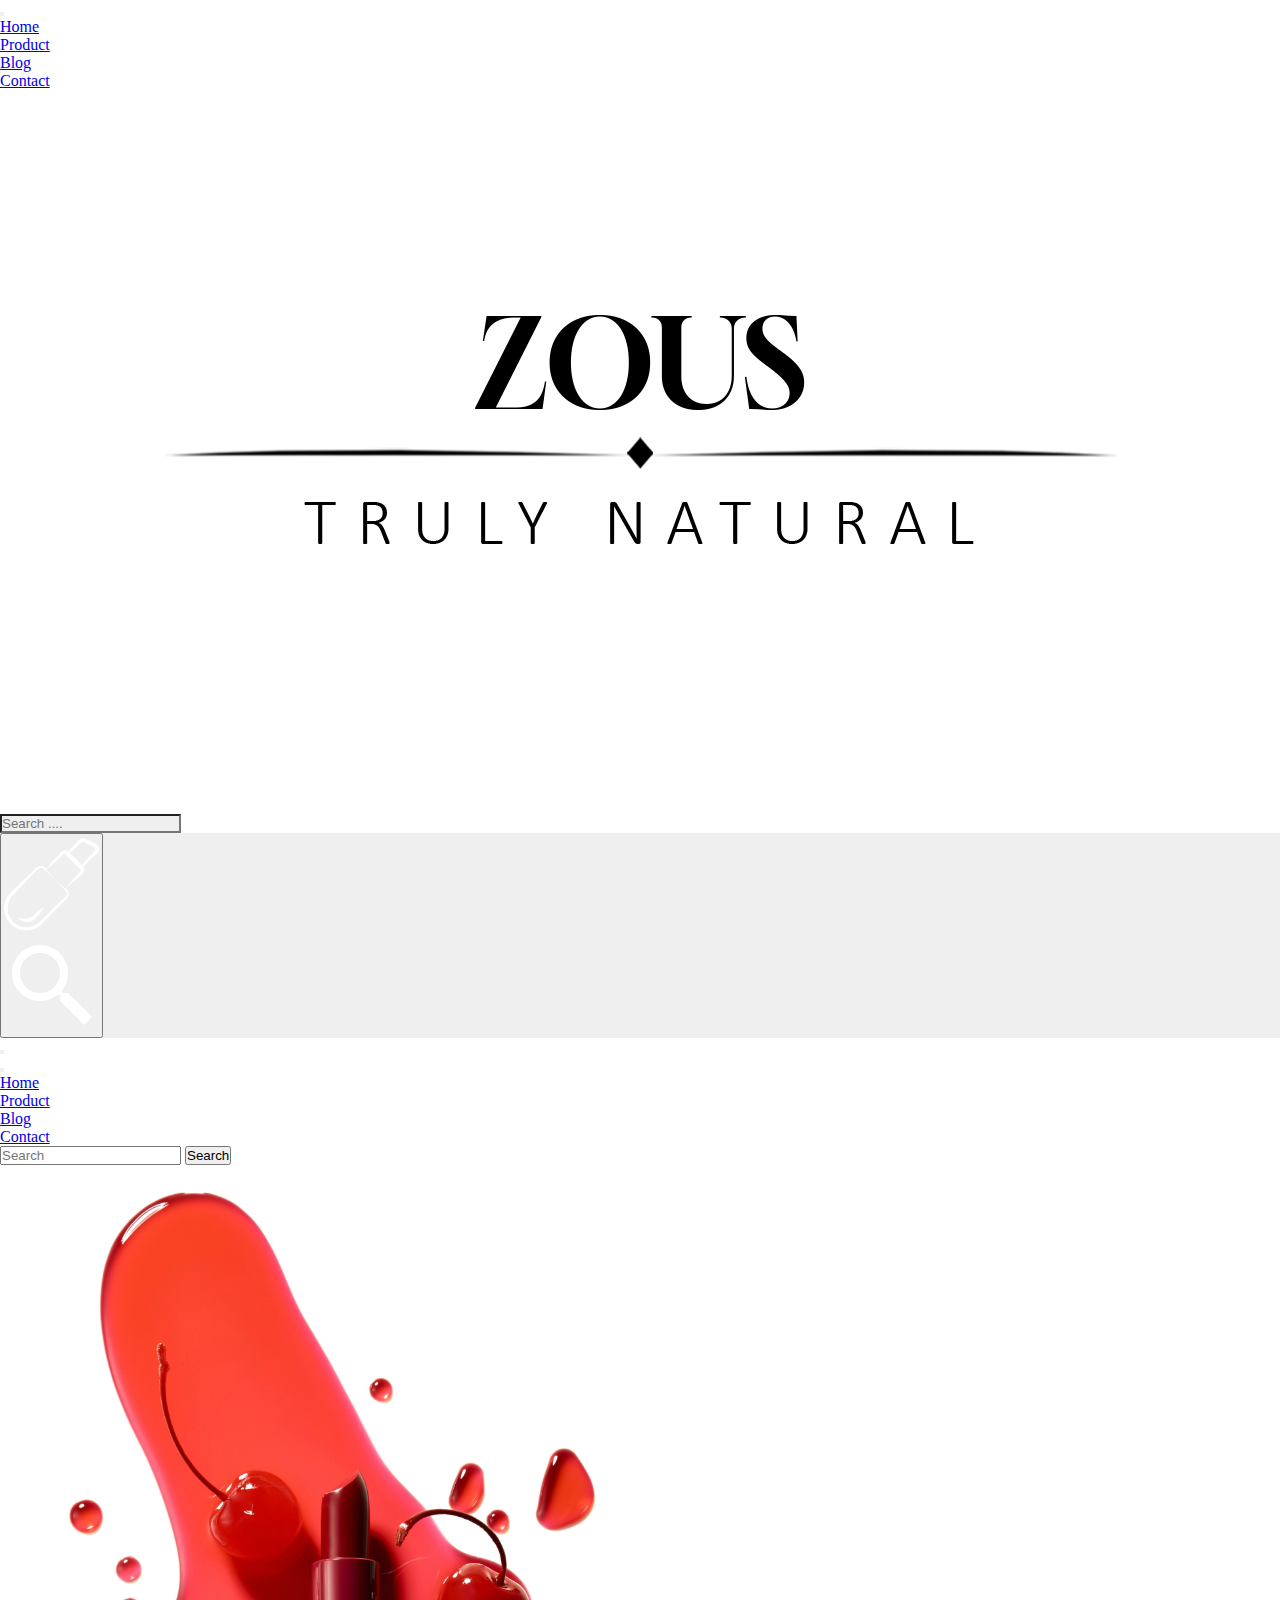
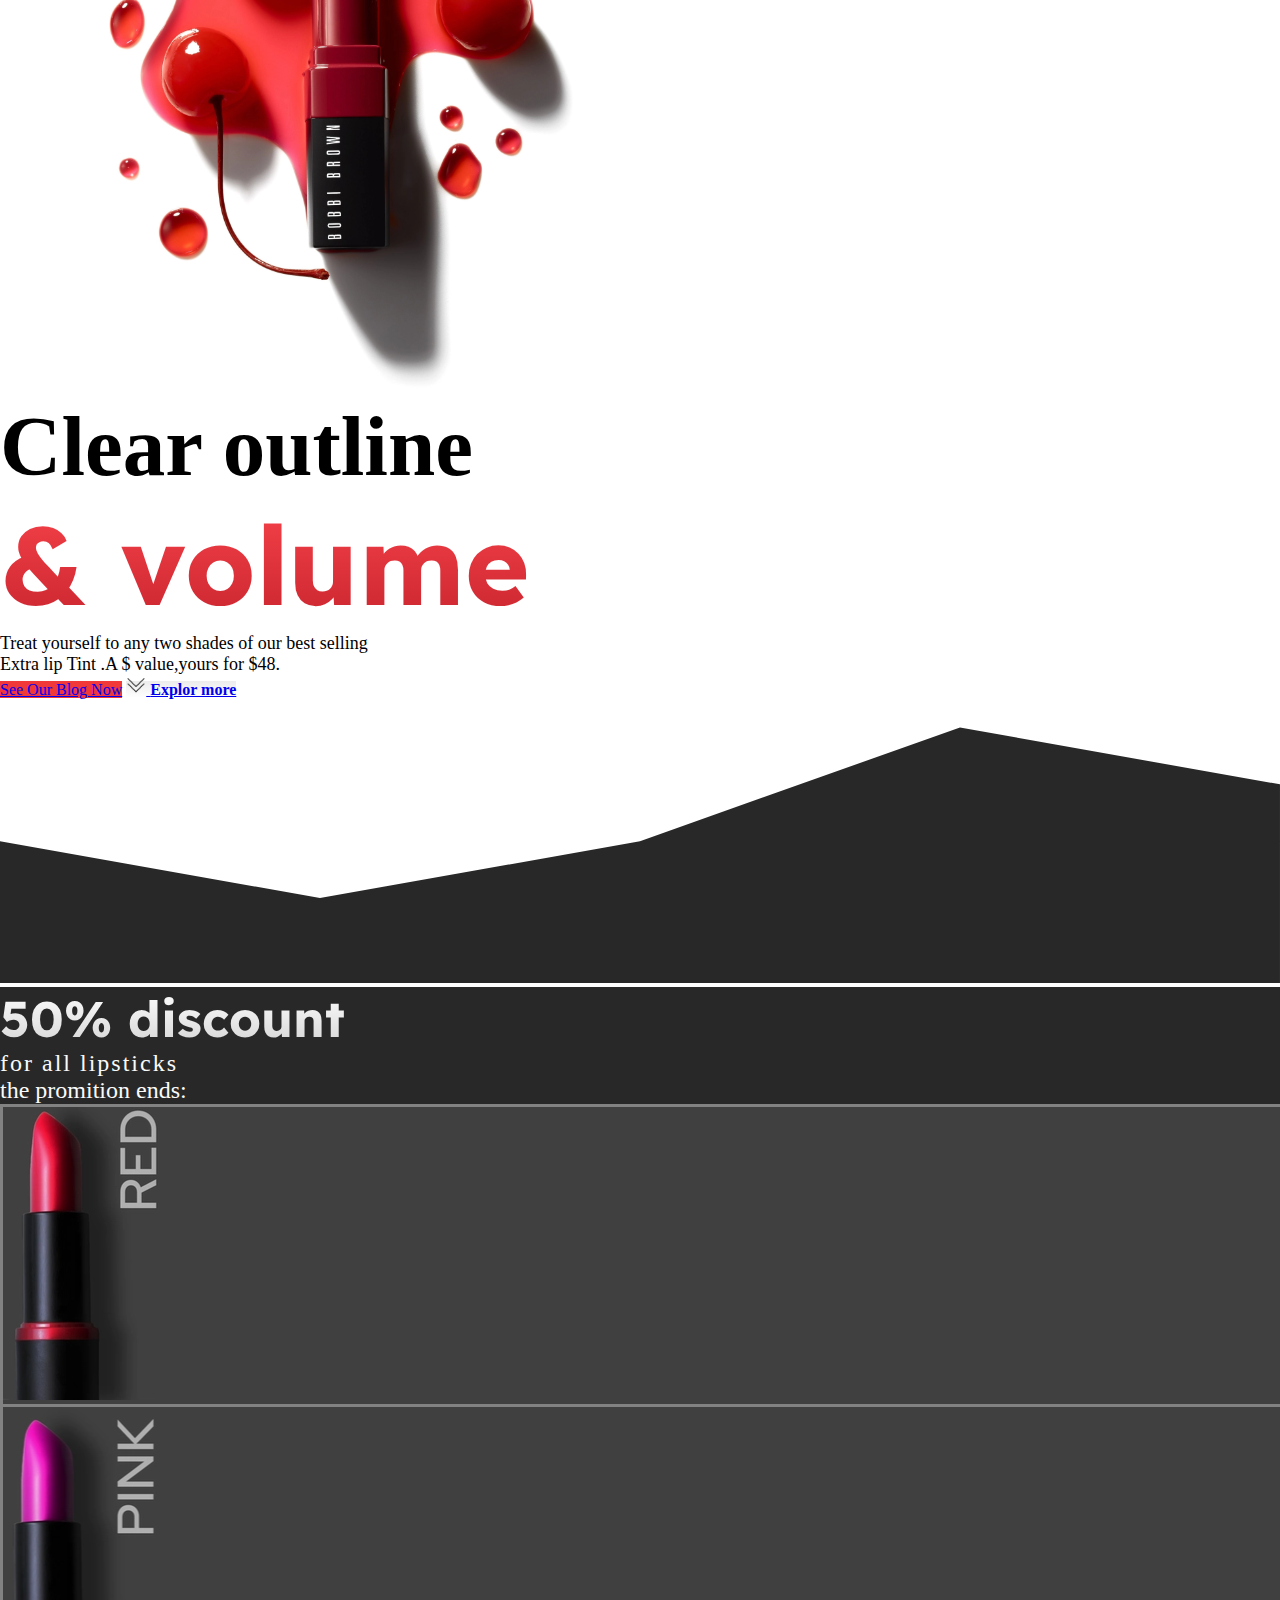
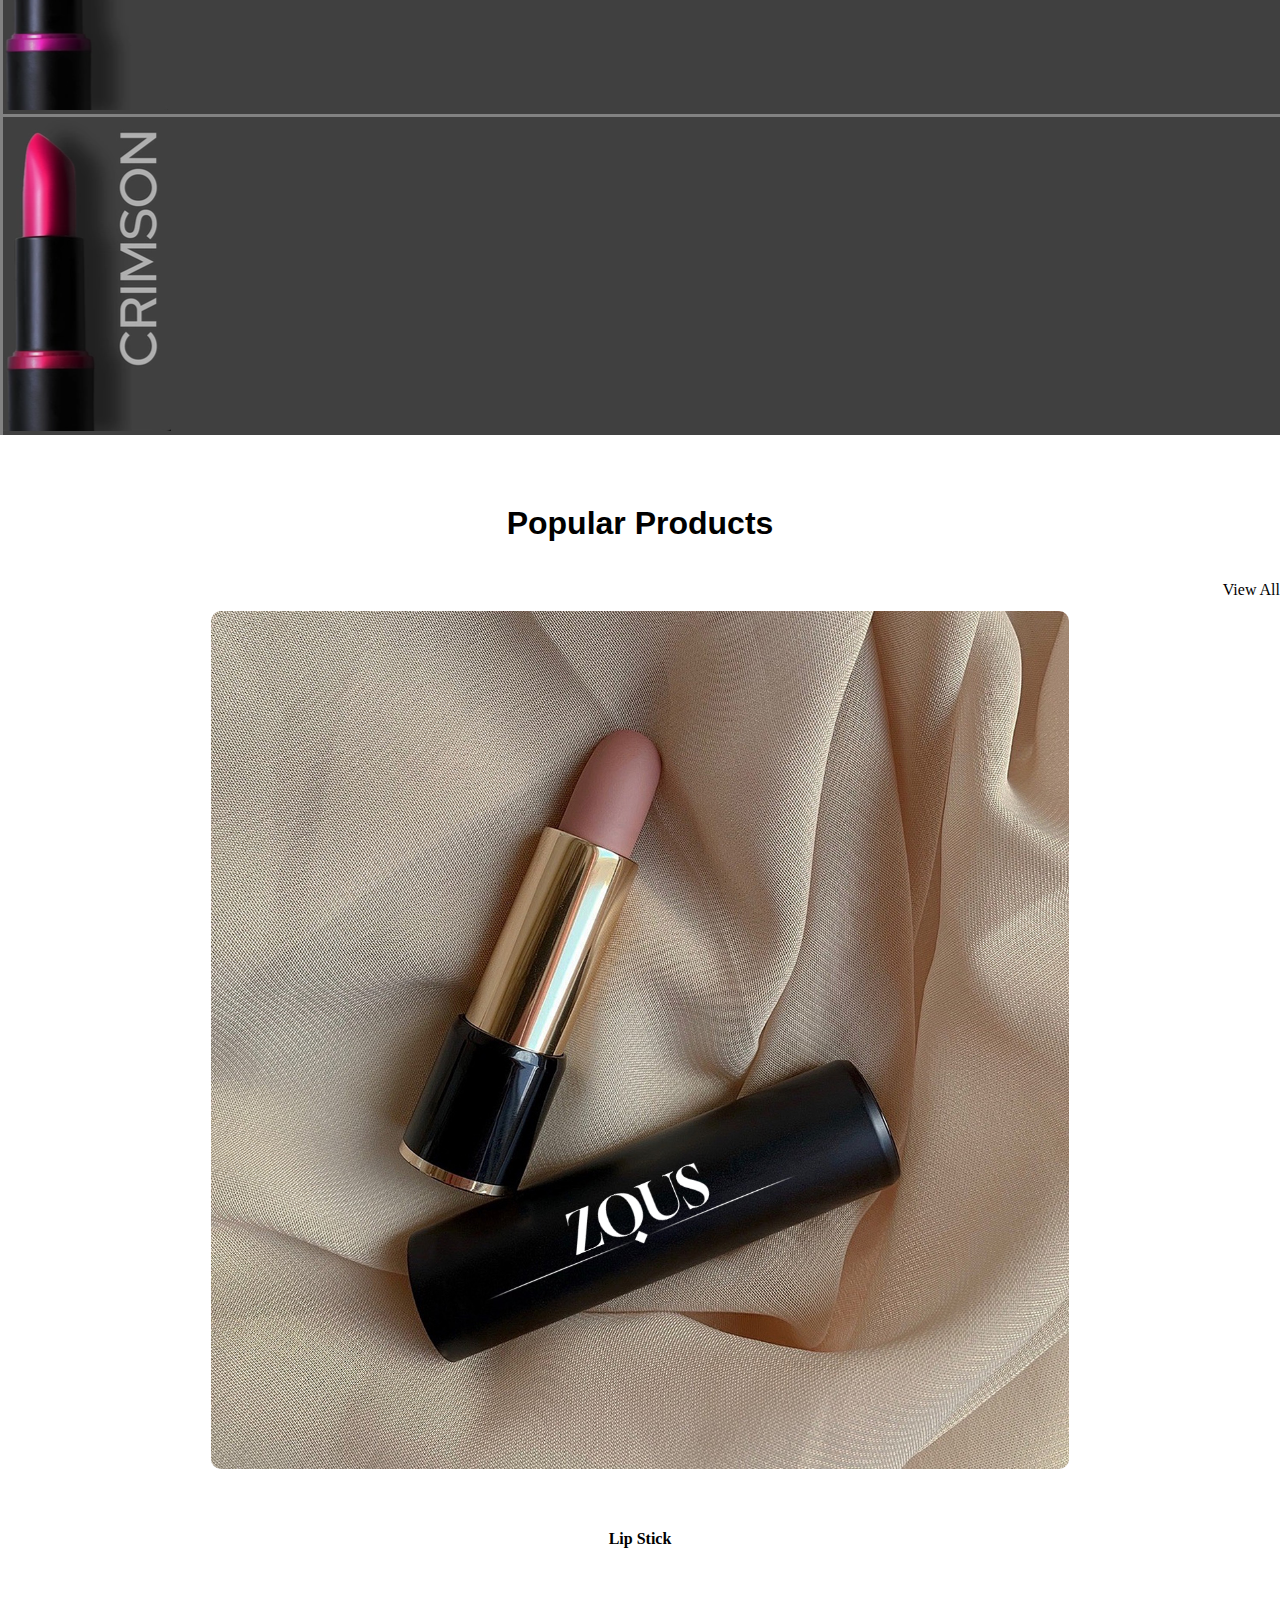
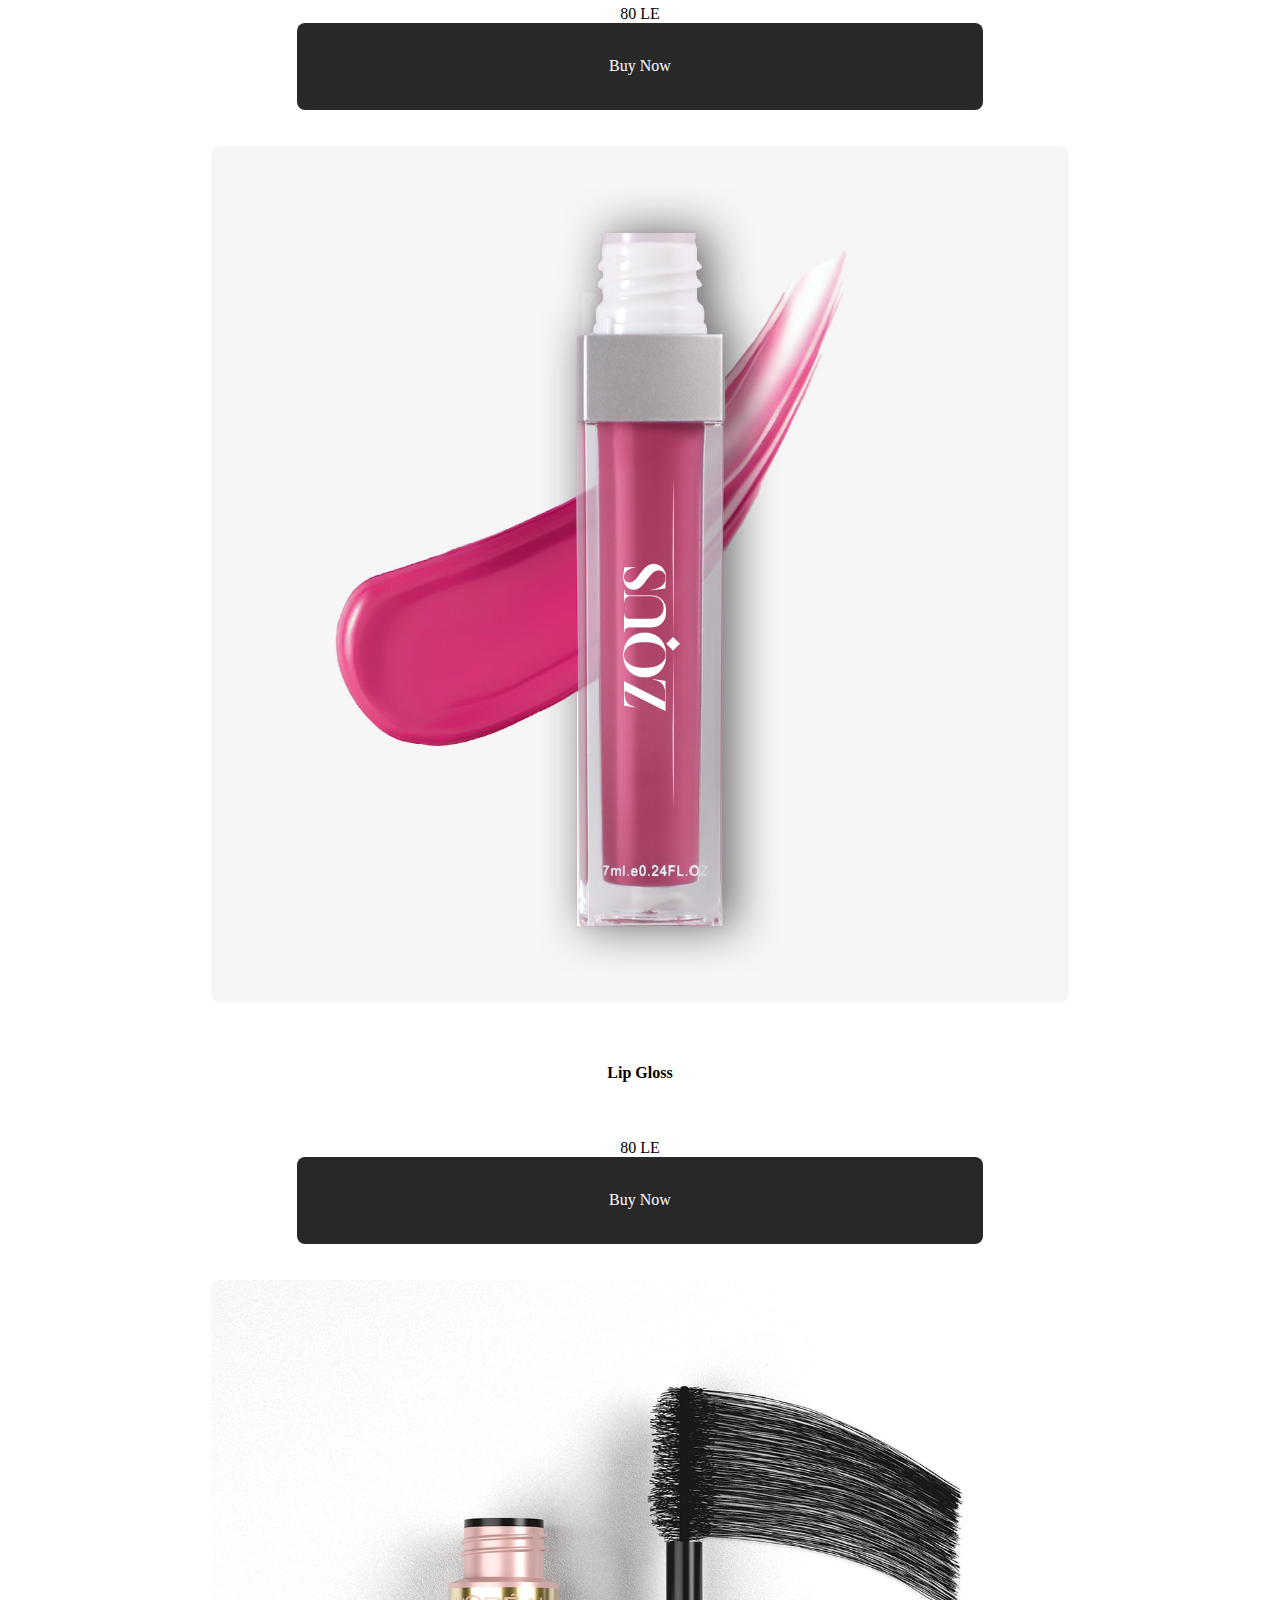
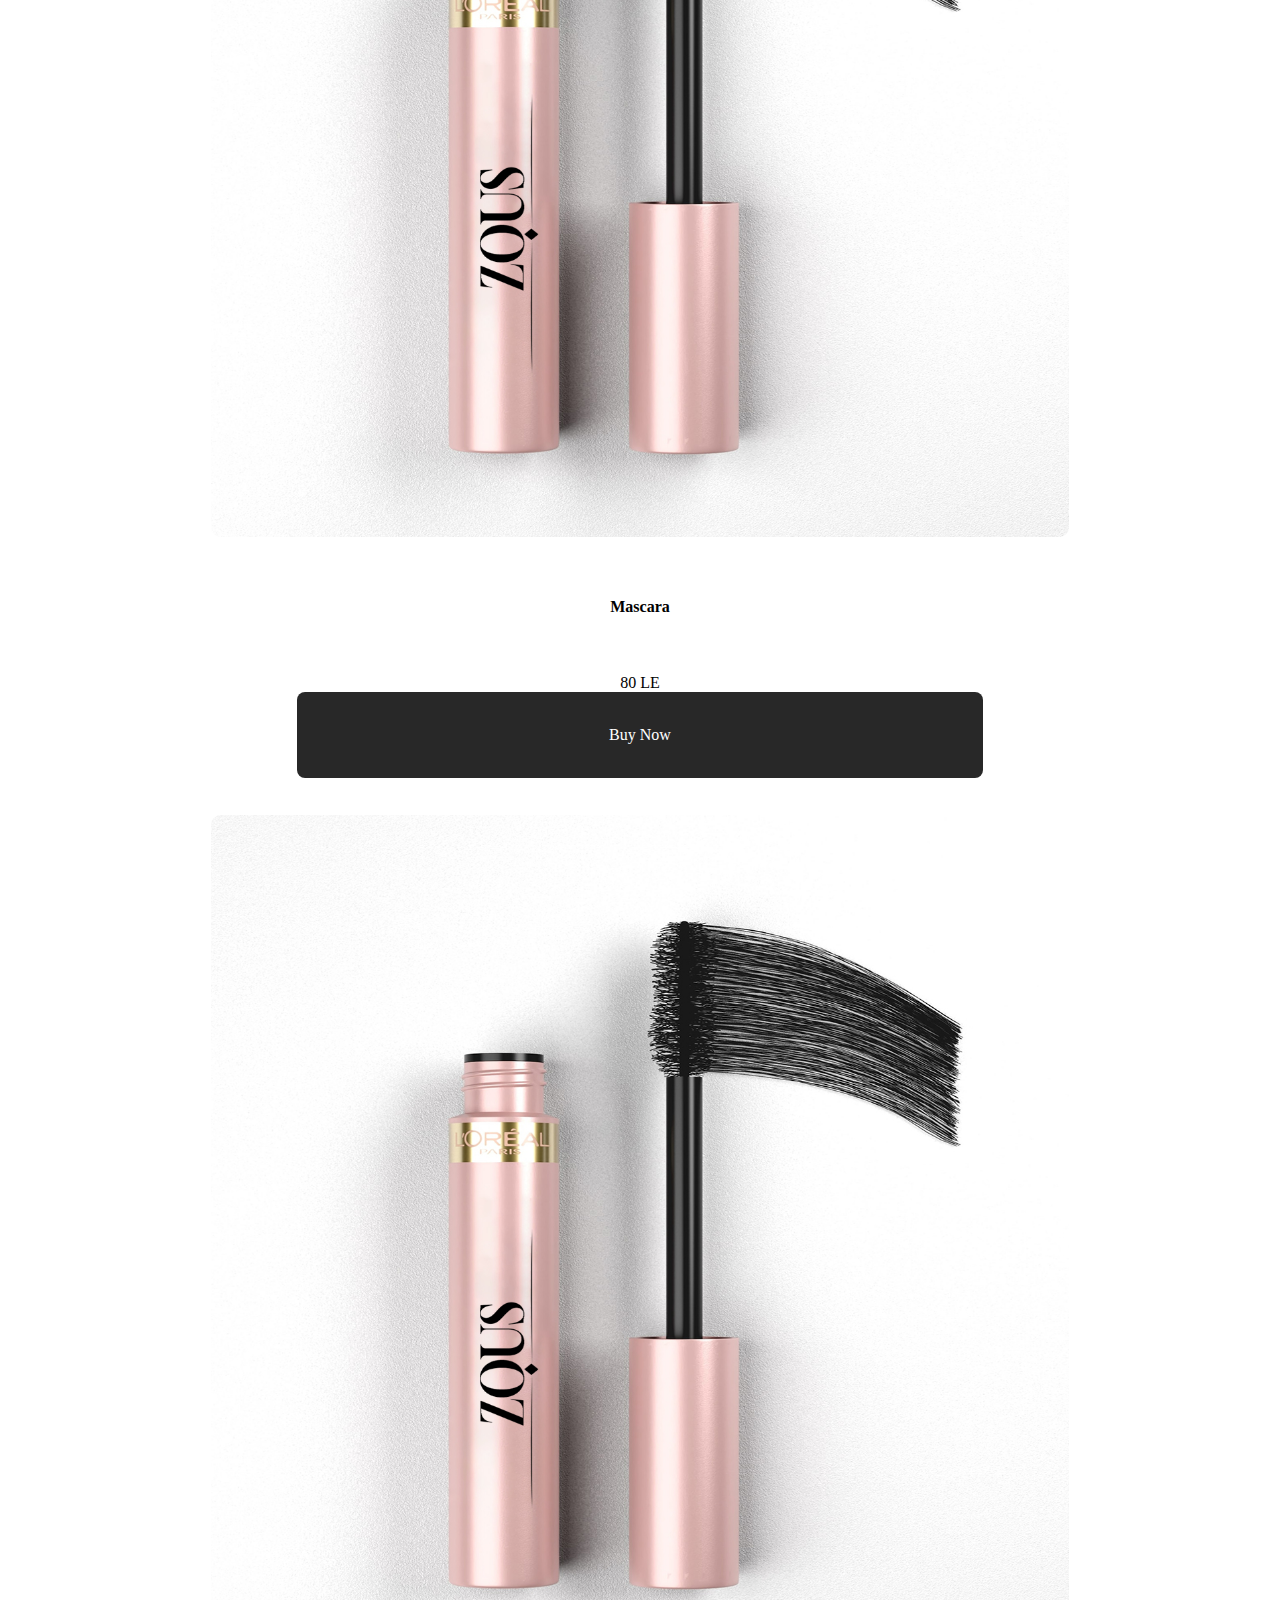
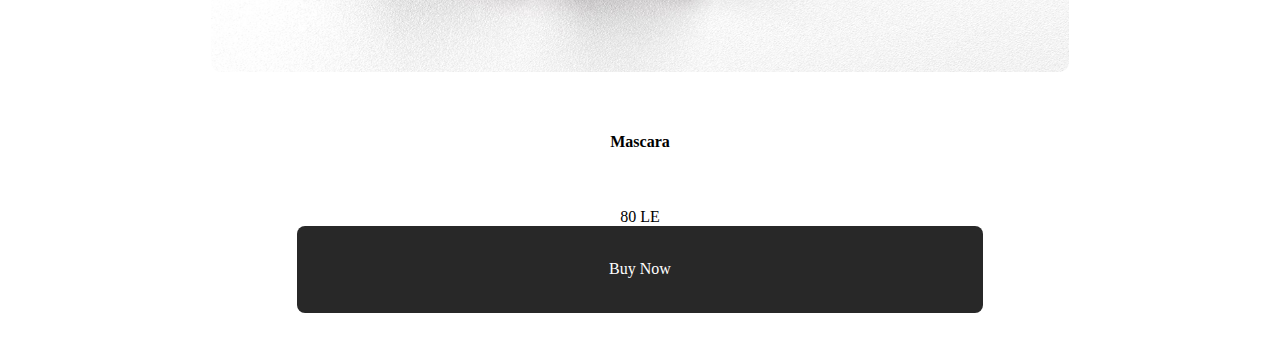
==== view/index.html @ 0c1904f7 "semi-complete-front-end" ====
<!-- =======================================================
  * Author: Michael khalaf
======================================================== -->
<!DOCTYPE html>
<html lang="en">

<head>
    <meta charset="UTF-8">
    <meta http-equiv="X-UA-Compatible" content="IE=edge">
    <meta name="viewport" content="width=device-width, initial-scale=1.0">
    <title>Doll House</title>
    <link href="https://unpkg.com/aos@2.3.1/dist/aos.css" rel="stylesheet">
    <link href="https://cdn.jsdelivr.net/npm/bootstrap@5.3.0-alpha1/dist/css/bootstrap.min.css" rel="stylesheet"
        integrity="sha384-GLhlTQ8iRABdZLl6O3oVMWSktQOp6b7In1Zl3/Jr59b6EGGoI1aFkw7cmDA6j6gD" crossorigin="anonymous">
    <style>
        @import url('https://fonts.googleapis.com/css2?family=Lexend+Deca:wght@800&display=swap');
    </style>
    <link rel="stylesheet" href="../content/css/home.css">
    <link rel="stylesheet" href="../content/css/media_q.css">
    <!-- =======================================================
        * Author: Karen & Mario
    ======================================================== -->
    <link rel="stylesheet" href="https://cdnjs.cloudflare.com/ajax/libs/font-awesome/6.4.0/css/all.min.css" integrity="sha512-iecdLmaskl7CVkqkXNQ/ZH/XLlvWZOJyj7Yy7tcenmpD1ypASozpmT/E0iPtmFIB46ZmdtAc9eNBvH0H/ZpiBw==" crossorigin="anonymous" referrerpolicy="no-referrer" />
</head>

<body>
    <!-- =============lg navbar start================== -->
    <nav class="navbar nav_con navbar-expand d-lg-flex d-none p-3 pt-2 fixed-top">
        <div class="container-fluid">
            <button class="navbar-toggler" type="button" data-bs-toggle="collapse"
                data-bs-target="#navbarSupportedContent" aria-controls="navbarSupportedContent" aria-expanded="false"
                aria-label="Toggle navigation">
                <span class="navbar-toggler-icon"></span>
            </button>
            <div class="collapse navbar-collapse justify-content-center" id="navbarSupportedContent">
                <ul class="navbar-nav col-5 fs-5 t-seconary d-flex justify-content-center mb-2 mb-lg-0">
                    <li class="nav-item m-lg-4 mt-lg-3 m-1">
                        <a class="nav-link active" aria-current="page" href="#">Home</a>
                    </li>
                    <li class="nav-item m-lg-4 mt-lg-3 m-1">
                        <a class="nav-link" aria-current="page" href="#">Product</a>
                    </li>
                    <li class="nav-item m-lg-4 mt-lg-3 m-1">
                        <a class="nav-link" aria-current="page" href="#">Blog</a>
                    </li>
                    <li class="nav-item m-lg-4 mt-lg-3 m-1">
                        <a class="nav-link" aria-current="page" href="#">Contact</a>
                    </li>
                </ul>
                <div class="col-2 d-lg-flex d-none justify-content-center">
                    <img src="../content/media/img/logo/zouslogo.png" alt="logo" class="col-8" style="width: 100%;">
                </div>
                <form class="col-lg-5 col-8" role="search">
                    <div class="d-lg-flex d-none justify-content-end">
                        <input class="ps-4 py-1 col-5 border-0 rounded-start-4 bg-gray" type="search"
                            placeholder="Search ...." aria-label="Search">
                        <div class="col-2 bg-gray rounded-end-5 me-5">
                            <button class="btn col-12 p-2 d-flex justify-content-center rounded-4 btn-dark"
                                type="submit">
                                <img src="../content/media/img/png/person.png" alt="pearson" class="col-4">
                                <div class="col_row mx-2 py-3 bg-light col-2"></div>
                                <img src="../content/media/img/png/search.png" alt="search" class="col-4">
                            </button>
                        </div>
                    </div>
                </form>
            </div>
        </div>
    </nav>
    <!--! =============lg navbar end=================== -->
    <!-- =============sm navbar start================== -->
    <nav class="navbar bg-#fff d-lg-none d-flex sticky-top">
        <div class="container-fluid">
            <button class="navbar-toggler" type="button" data-bs-toggle="offcanvas" data-bs-target="#offcanvasNavbar"
                aria-controls="offcanvasNavbar">
                <span class="navbar-toggler-icon"></span>
            </button>
            <div class="offcanvas offcanvas-end" tabindex="-1" id="offcanvasNavbar"
                aria-labelledby="offcanvasNavbarLabel">
                <div class="offcanvas-header">
                    <button type="button" class="btn-close" data-bs-dismiss="offcanvas" aria-label="Close"></button>
                </div>
                <div class="offcanvas-body">
                    <ul class="navbar-nav justify-content-end flex-grow-1 pe-3">
                        <li class="nav-item">
                            <a class="nav-link active" aria-current="page" href="#">Home</a>
                        </li>
                        <li class="nav-item">
                            <a class="nav-link" aria-current="page" href="#">Product</a>
                        </li>
                        <li class="nav-item">
                            <a class="nav-link" aria-current="page" href="#">Blog</a>
                        </li>
                        <li class="nav-item">
                            <a class="nav-link" aria-current="page" href="#">Contact</a>
                        </li>
                    </ul>
                    <form class="d-flex mt-3" role="search">
                        <input class="form-control me-2" type="search" placeholder="Search" aria-label="Search">
                        <button class="btn btn-outline-success" type="submit">Search</button>
                    </form>
                </div>
            </div>
        </div>
    </nav>
    <!--! =============sm navbar end=================== -->
    <!-- =============header start================== -->
    <div class="for_nav"></div>
    <header class="container-fluid p-0">
        <div class="row">
            <div class="col-md-6 col-12 d-flex justify-content-center">
                <img src="../content/media/img/png/header_lipstick.png" alt="lipstick"
                    class="header_lipstick ms-md-5 ms-0 col-md-10 col-7">
            </div>
            <div class="col-md-6 col-12 d-flex flex-column justify-content-center header_text">
                <h1 class="h1_header ms-md-5 ms-0 mb-0">Clear outline</h1>
                <h1 class="h1_span ms-md-5 ms-0">& volume</h1>
                <p class="ms-md-5 ms-0 my-3">Treat yourself to any two shades of our best selling<br> Extra lip Tint .A
                    $ value,yours for $48.</p>
                <div class="ms-md-5 mt-5 ms-0">
                    <a class="btn btn-dark border-0 col-4 rounded-4 btn_1 p-4 text-light" type="button" href="#">See
                        Our Blog
                        Now</a>
                    <a class="btn btn-light border-0 col-4 ms-4 rounded-4 btn_2 p-4" type="button" href="#products">
                        <img src="../content/media/img/png/down_arrow.png" alt="down_arrow" width="20px" class="me-3">
                        <span>Explor more</span>
                    </a>
                </div>
            </div>
        </div>
        <div class="container-fliud">
            <svg xmlns="http://www.w3.org/2000/svg" viewBox="0 0 1440 320">
                <path fill="#282828" fill-opacity="1"
                    d="M0,160L360,224L720,160L1080,32L1440,96L1440,320L1080,320L720,320L360,320L0,320Z"></path>
            </svg>
            <div class="row px-5 pb-5 lipstick-div">
                <div class="col-xl-4 py-4 col-12">
                    <div class="ms-md-5 ms-0">
                        <h1 class="h3_span ">50% discount</h1>
                        <p class="p1_lipstick mb-5">for all lipsticks</p>
                        <p class="p2_lipstick">the promition ends:</p>
                        <div class="h3_span row" id="countdown">
                        </div>
                    </div>
                </div>
                <div class="col-xl-8 col-12 row justify-content-around">
                    <div
                        class="col-md-3 col-10 m-1 rounded-5 lip_card p-xxl-5 p-xl-3 p-md-5 pb-xxl-0 p-5 pb-0 pt-3 d-flex flex-column justify-content-end">
                        <img src="../content/media/img/png/lipstick1.png" alt="lipstick1">
                    </div>
                    <div
                        class="col-md-3 col-10 m-1 rounded-5 lip_card p-xxl-5 p-xl-3 p-md-5 pb-xxl-0 p-5 pb-0 pt-3 d-flex flex-column justify-content-end">
                        <img src="../content/media/img/png/lipstick2.png" alt="lipstick2">
                    </div>
                    <div
                        class="col-md-3 col-10 m-1 rounded-5 lip_card p-xxl-5 p-xl-3 p-md-5 pb-xxl-0 p-5 pb-0 pt-3 d-flex flex-column justify-content-end">
                        <img src="../content/media/img/png/lipstick3.png" alt="lipstick3">
                    </div>
                </div>
            </div>
        </div>
    </header>
    <!--! =============header end=================== -->
    <!-- =======================================================
        * Author: Karen & Mario
    ======================================================== -->
    <!-- =============product section start================== -->
    <section id="products">
        <div class="container-fluid">
            <div class="section-header">Popular Products</div>
            <div class="view-all">
                <a href="allproducts.html">View All <i class="fa-solid fa-arrow-right"></i></a>
            </div>
            <div class="popular-products">
                <div class="row">
                    <div class="product-card col">
                        <div class="card-img">
                            <img src="../content/media/img/png/pexels-solodsha-7664873.jpg" alt="...">
                        </div>
                        <div class="card-content">
                            <h5 class="card-name">Lip Stick</h5>
                            <p class="card-price">80 LE</p>
                            <a href="#" class="card-btn">Buy Now</a>
                        </div>
                    </div>
                    <div class="product-card col">
                        <div class="card-img">
                            <img src="../content/media/img/png/pexels-lipglooszous.jpg" alt="...">
                        </div>
                        <div class="card-content">
                            <h5 class="card-name">Lip Gloss</h5>
                            <p class="card-price">80 LE</p>
                            <a href="#" class="card-btn">Buy Now</a>
                        </div>
                    </div>
                    <div class="product-card col">
                        <div class="card-img">
                            <img src="../content/media/img/png/mascara.jpg" alt="...">
                        </div>
                        <div class="card-content">
                            <h5 class="card-name">Mascara</h5>
                            <p class="card-price">80 LE</p>
                            <a href="#" class="card-btn">Buy Now</a>
                        </div>
                    </div>
                    <div class="product-card col">
                        <div class="card-img">
                            <img src="../content/media/img/png/mascara.jpg" alt="...">
                        </div>
                        <div class="card-content">
                            <h5 class="card-name">Mascara</h5>
                            <p class="card-price">80 LE</p>
                            <a href="#" class="card-btn">Buy Now</a>
                        </div>
                    </div>
                </div>
            </div>
        </div>
    </section>
    <!-- =============product section end================== -->    
    <script src="https://cdn.jsdelivr.net/npm/bootstrap@5.3.0-alpha1/dist/js/bootstrap.bundle.min.js"
        integrity="sha384-w76AqPfDkMBDXo30jS1Sgez6pr3x5MlQ1ZAGC+nuZB+EYdgRZgiwxhTBTkF7CXvN"
        crossorigin="anonymous"></script>
    <script src="https://unpkg.com/aos@2.3.1/dist/aos.js"></script>
    <script src="https://code.jquery.com/jquery-3.6.3.js"
        integrity="sha256-nQLuAZGRRcILA+6dMBOvcRh5Pe310sBpanc6+QBmyVM=" crossorigin="anonymous"></script>
    <script src="../content/js/home.js"></script>
</body>

</html>
---- content/css/home.css ----
/* ==================general=============== */
* {
    margin: 0;
    padding: 0;
}

body {
    background-color: #fff;
}

.bg-gray {
    background-color: #efefef;
}

/*! =================general=============== */

/* ==================navbar================ */
.col_row {
    background-color: #fff;
    width: 1px;
    height: 100%;
}

@keyframes nav_animation {
    from {
        background-color: transparent;
    }

    to {
        background-color: #ffffffbe;
    }
}

.solid-nav {
    background-color: #ffffffbe;
    margin: 0px !important;
    animation-name: nav_animation;
    animation-duration: 2s;
}

/*! ==================navbar================ */

/* ==================header=============== */

.h1_header {
    font-size: 85px !important;
}

header {
    overflow: hidden;
}

.h1_span {
    font-size: 110px !important;
    font-family: 'Lexend Deca', sans-serif;
    background-image: linear-gradient(#f8434a, #c7242e);
    -webkit-background-clip: text;
    -webkit-text-fill-color: transparent;
    -moz-background-clip: text;
    -moz-text-fill-color: transparent;
    background-clip: text;

}

.h3_span {
    font-size: 50px !important;
    font-family: 'Lexend Deca', sans-serif;
    background-image: linear-gradient(#fff, #d4d4d4);
    -webkit-background-clip: text;
    -webkit-text-fill-color: transparent;
    -moz-background-clip: text;
    -moz-text-fill-color: transparent;
    background-clip: text;

}

.header_text p {
    font-size: large;
}

.btn_1 {
    background-color: #f13939;
    font-size: medium;
}

.btn_2 {
    background-image: linear-gradient(#ececec, #fff);
    font-size: medium;
    font-weight: bold;
}

.lipstick-div {
    background-color: #282828;
}

.p1_lipstick {
    color: #fafafa;
    font-size: x-large;
    letter-spacing: 2px;
}

.p2_lipstick {
    color: #fafafa;
    font-size: x-large;
}

.lipstick_dotes {
    background-image: linear-gradient(#f8434a, #c7242e);
    -webkit-background-clip: text;
    -webkit-text-fill-color: transparent;
    -moz-background-clip: text;
    -moz-text-fill-color: transparent;
    background-clip: text;
}

.lip_card {
    background-color: #404040;
    border-left: #828282 3px solid;
    border-top: #828282 3px solid;
    overflow: hidden;
}

/*! =================header=============== */
/*=======================================================
  * Author: Michael khalaf
========================================================*/

/*=======================================================
  * Author: Karen & Mario
========================================================*/
/*! =================Products=============== */

.popular-products{
    width: 95%;
    margin: auto;
}

.view-all {
    position: relative;
    margin-bottom: 20px;
}
  
.view-all a {
    color: #000;
    text-decoration: none;
    font-weight: 500;
    position: absolute;
    top: -30px;
    right: 0;
}

.section-header{
    font-family: 'Roboto', sans-serif;
    font-size: 200%;
    font-weight: bold;
    line-height: 1.5;
    text-align: center;
    margin: 5% 0;
}

.product-card{
    text-align: center;
    margin: 3%;
}

.card-img img{
    border-radius: 10px;
    width: 75%;
}

.card-name{
    font-size: 100%;
    font-weight: 400;
    margin: 5% 0;
    font-weight: bold;
}

.card-price{
    font-size: 16px;
}

.card-btn{
    display: inline-block;
    width: 50%;
    text-decoration: none;
    color: white;
    background-color: #282828;
    border-radius: 0.5rem;
    padding: 3% 5%;
    font-weight: 100;
}
/*! =================Products=============== */

/*=======================================================
  * Author: Karen & Mario
========================================================*/
---- content/css/media_q.css ----
@media only screen and (max-width: 870px) {
    .h1_header {
        font-size: xx-large !important;
    }

    .header_text p {
        font-size: small !important;
        text-align: center;
    }

    .h1_span {
        font-size: xx-large !important;
    }

    .h3_span {
        font-size: x-large !important;
    }

    .header_text {
        text-align: center !important;
    }

    .btn_1 {
        font-size: xx-small !important;
    }

    .btn_2 {
        font-size: xx-small !important;
    }

    .btn_2 img {
        width: 10px !important;
        display: inline-block;
        margin: 0;
    }
}

@media only screen and (max-width: 1250px) and (min-width: 869px) {
    .h1_header {
        font-size: 60px !important;
    }

    .btn_1 {
        font-size: small !important;
    }

    .btn_2 {
        font-size: small !important;
    }

    .header_text p {
        font-size: small !important;
    }

    .h1_span {
        font-size: 80px !important;

    }

    .h3_span {
        font-size: 40px !important;
    }
}

/*=======================================================
  * Author: Michael khalaf
========================================================*/
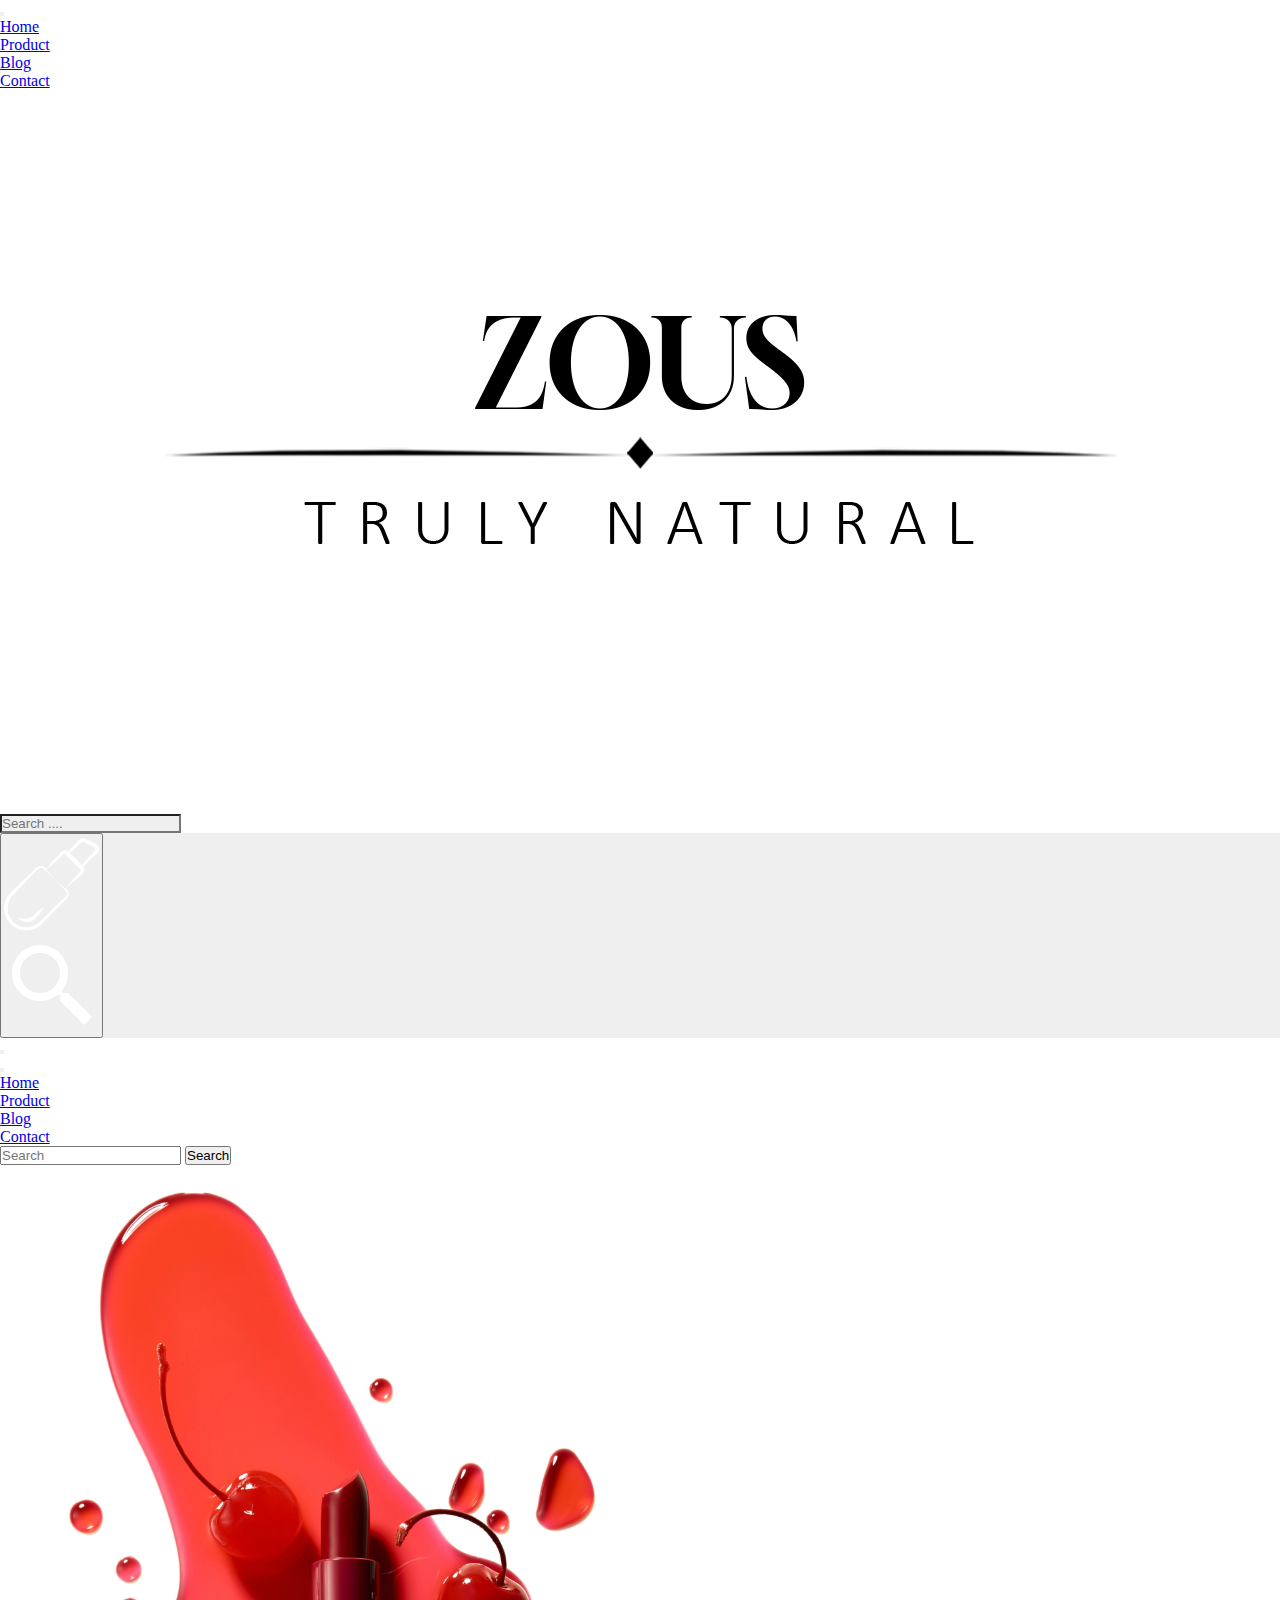
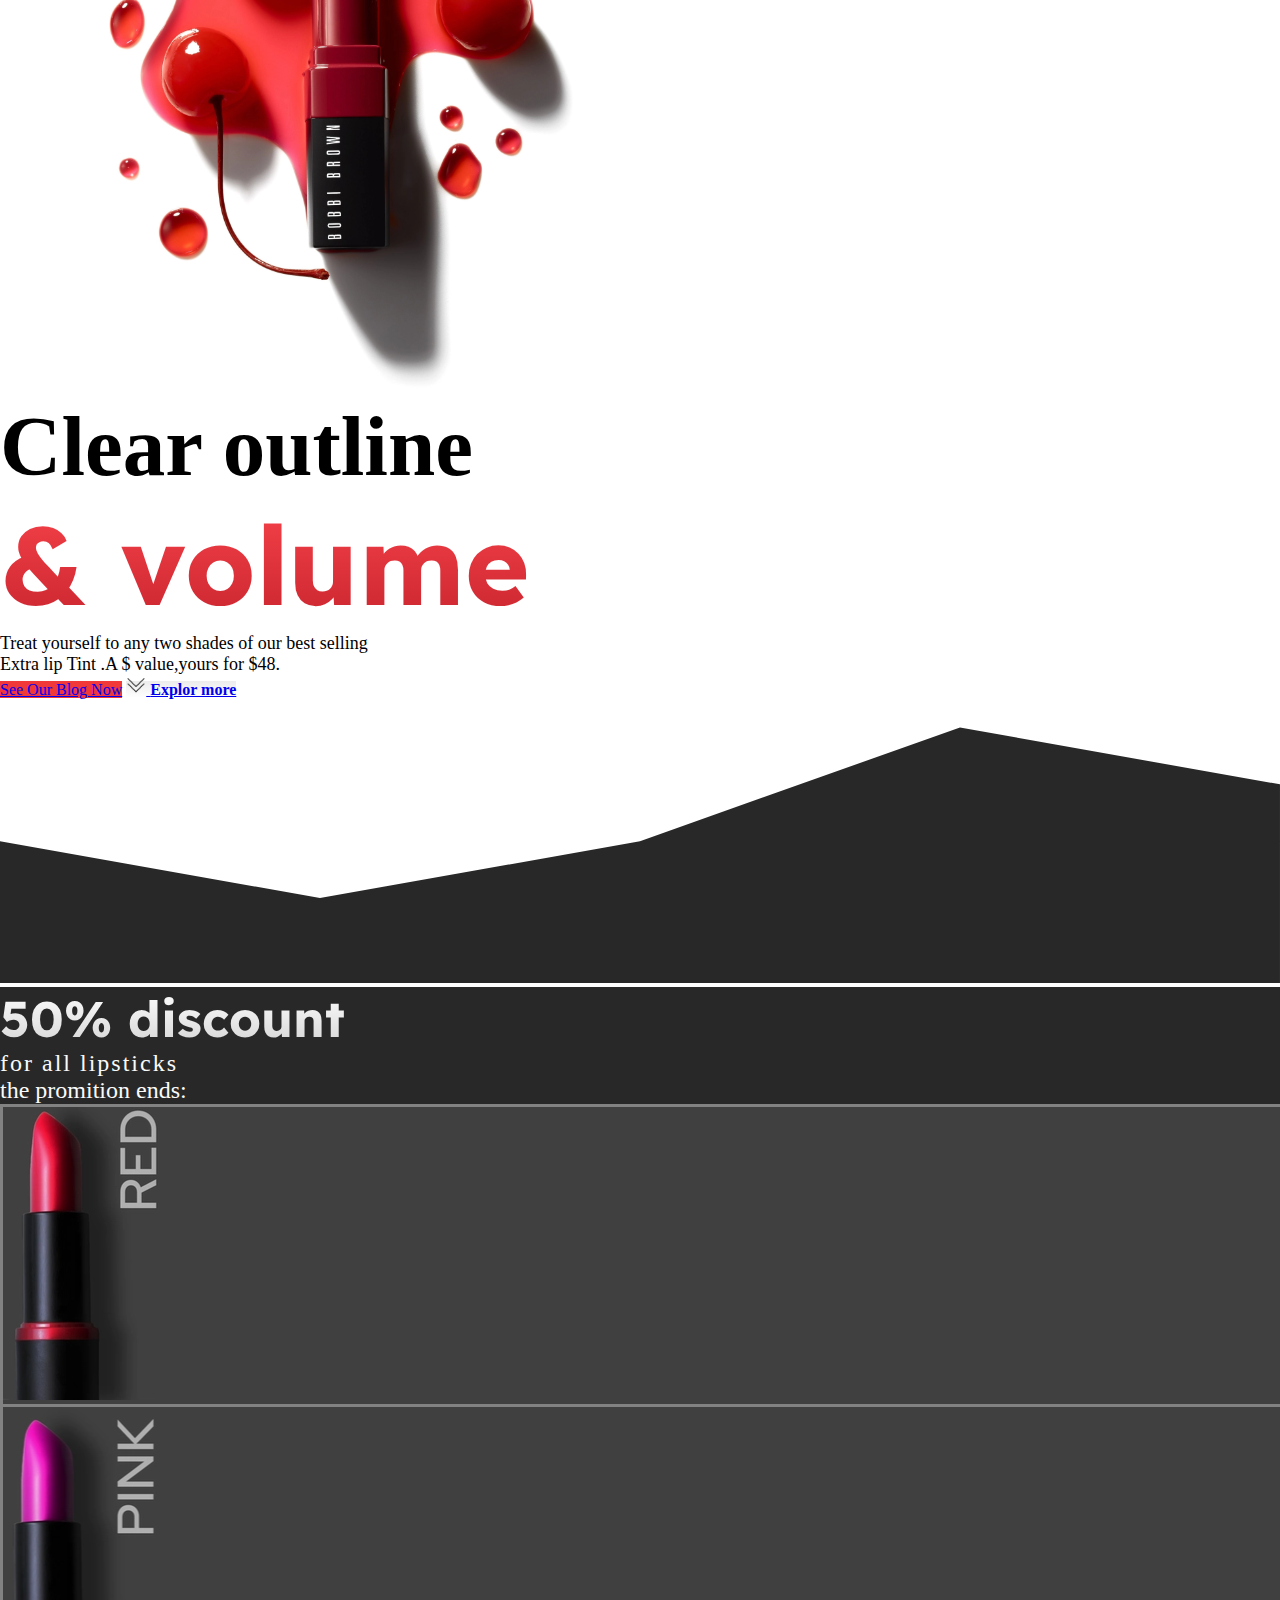
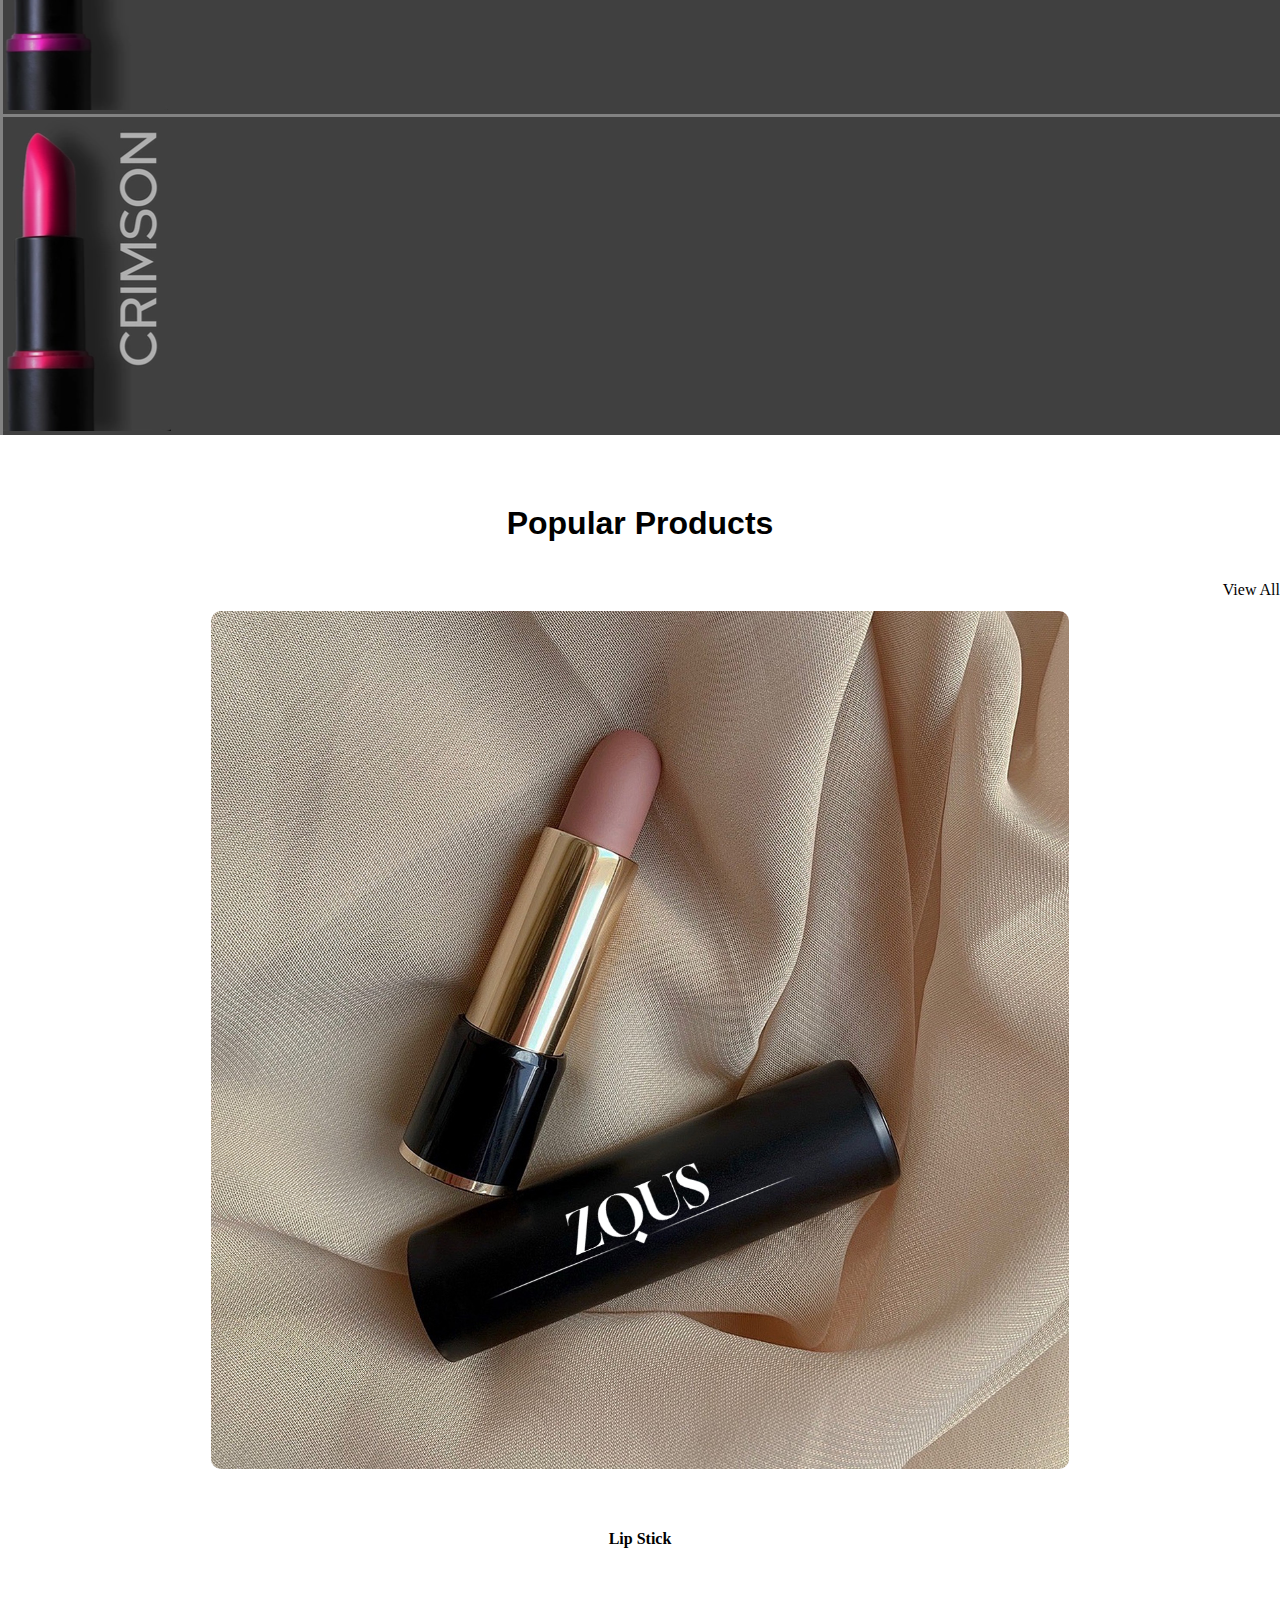
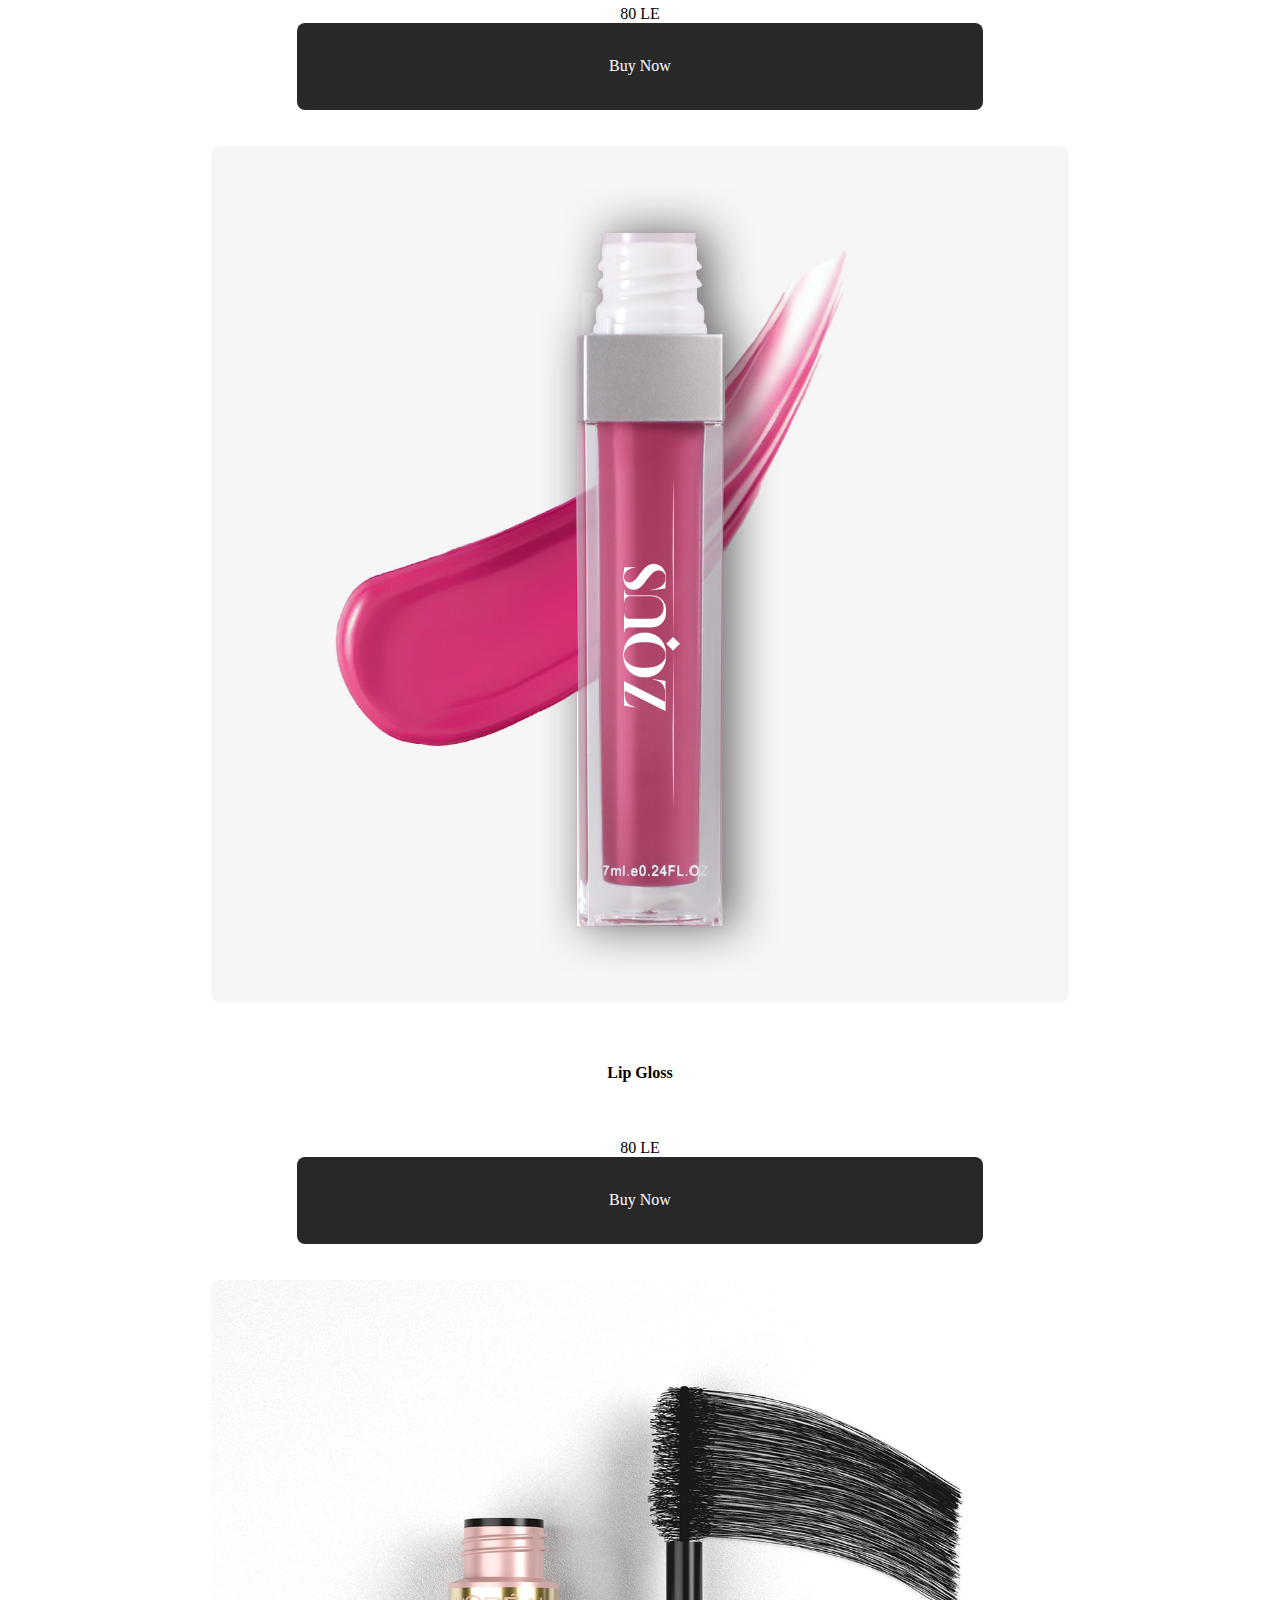
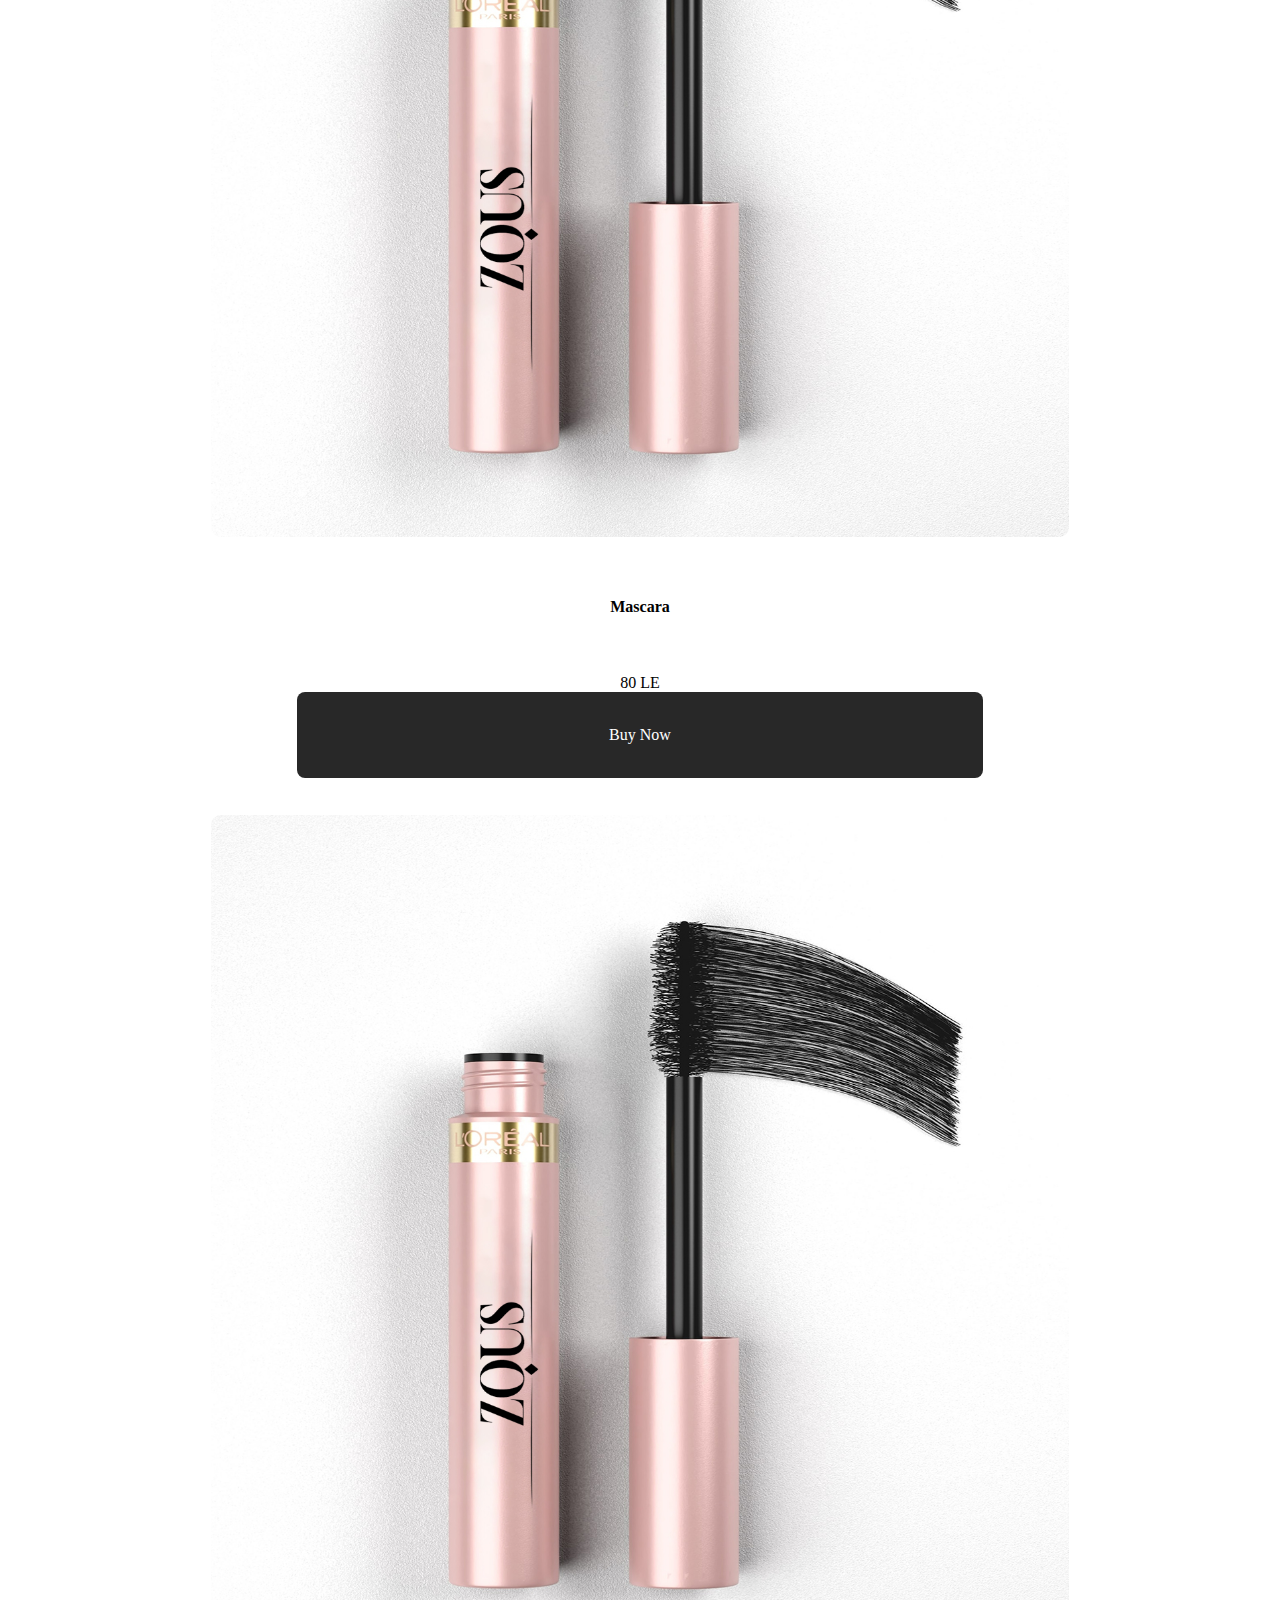
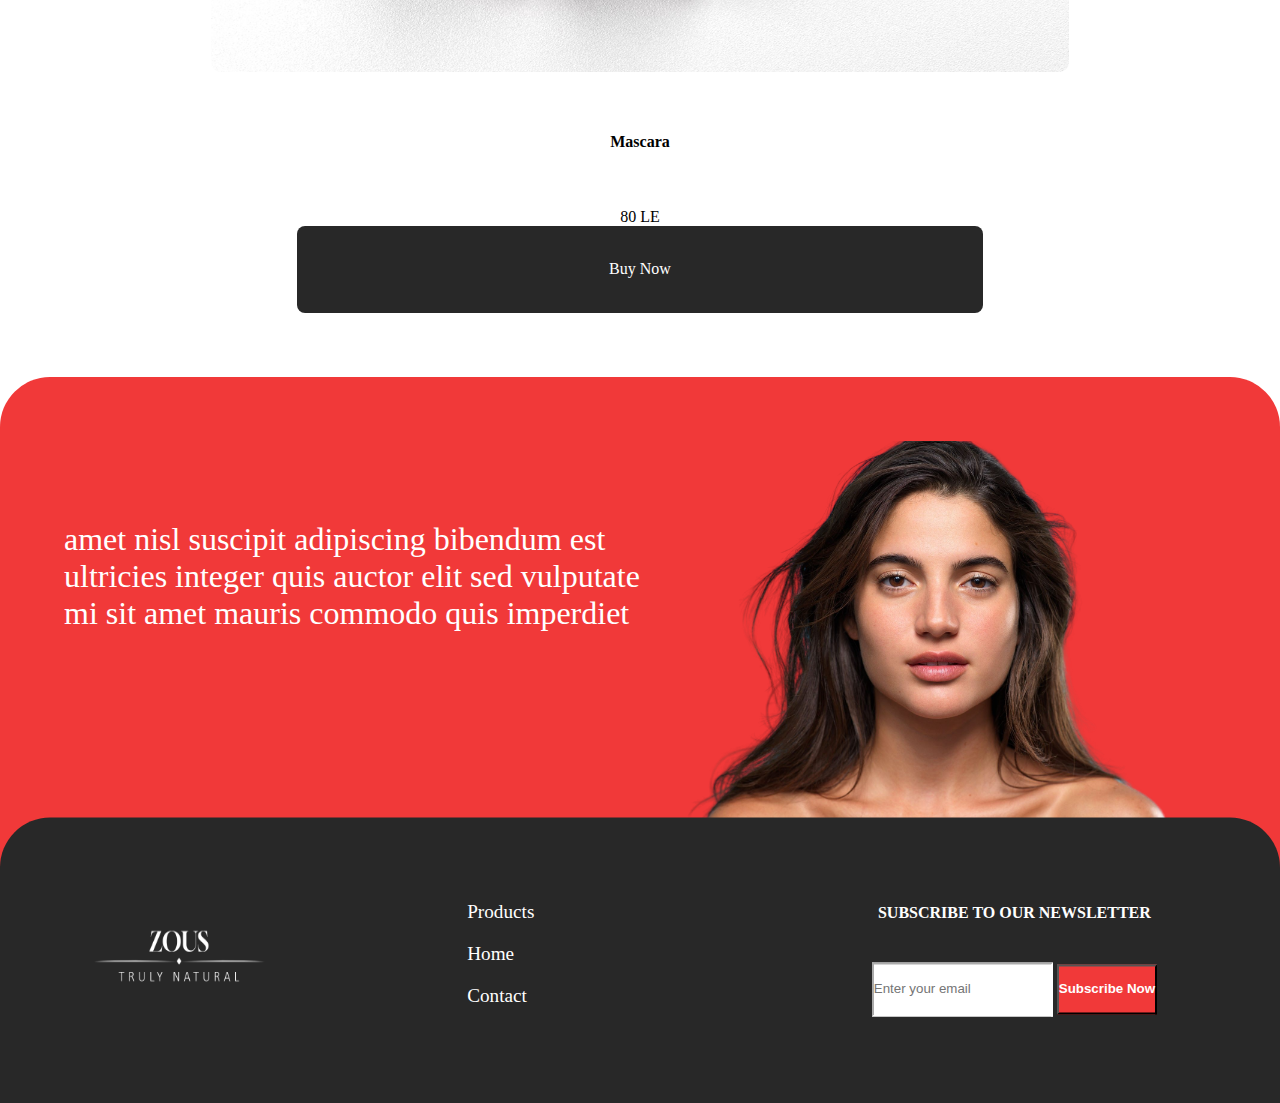
==== commit 7e5e2419: "completly-front-end" ====
--- a/view/index.html
+++ b/view/index.html
@@ -20,7 +20,9 @@
     <!-- =======================================================
         * Author: Karen & Mario
     ======================================================== -->
-    <link rel="stylesheet" href="https://cdnjs.cloudflare.com/ajax/libs/font-awesome/6.4.0/css/all.min.css" integrity="sha512-iecdLmaskl7CVkqkXNQ/ZH/XLlvWZOJyj7Yy7tcenmpD1ypASozpmT/E0iPtmFIB46ZmdtAc9eNBvH0H/ZpiBw==" crossorigin="anonymous" referrerpolicy="no-referrer" />
+    <link rel="stylesheet" href="https://cdnjs.cloudflare.com/ajax/libs/font-awesome/6.4.0/css/all.min.css"
+        integrity="sha512-iecdLmaskl7CVkqkXNQ/ZH/XLlvWZOJyj7Yy7tcenmpD1ypASozpmT/E0iPtmFIB46ZmdtAc9eNBvH0H/ZpiBw=="
+        crossorigin="anonymous" referrerpolicy="no-referrer" />
 </head>
 
 <body>
@@ -217,7 +219,40 @@
             </div>
         </div>
     </section>
-    <!-- =============product section end================== -->    
+    <!-- =============product section end================== -->
+    <!-- =======================================================
+        * Author: Maria
+    ======================================================== -->
+    <!-- =============footer section start================== -->
+    <footer>
+        <div class="container-fliud">
+            <div class="first-footer footer">
+                <div class="footer-qoute">
+                    <i class="fa-solid fa-quote-left" style="color: #ffffff;"></i>
+                    <p>amet nisl suscipit adipiscing bibendum est ultricies integer quis auctor elit sed vulputate mi
+                        sit amet mauris commodo quis imperdiet</p>
+                </div>
+                <img src="../content/media/img/png/model-bg.png" alt="model-image">
+            </div>
+            <div class="second-footer footer">
+                <img src="../content/media/img/logo/white-logo.png" alt="zous-logo">
+                <div class="footer-links">
+                    <a href="allproducts.html">Products</a>
+                    <a href="#">Home</a>
+                    <a href="">Contact</a>
+                </div>
+                <div class="content">
+                    <h2>SUBSCRIBE TO OUR NEWSLETTER</h2>
+                    <div class="input-group">
+                        <input type="email" class="form-control" placeholder="Enter your email">
+                        <span class="input-group-btn">
+                            <button class="btn" type="submit">Subscribe Now</button>
+                        </span>
+                    </div>
+                </div>
+            </div>
+        </div>
+    </footer>
     <script src="https://cdn.jsdelivr.net/npm/bootstrap@5.3.0-alpha1/dist/js/bootstrap.bundle.min.js"
         integrity="sha384-w76AqPfDkMBDXo30jS1Sgez6pr3x5MlQ1ZAGC+nuZB+EYdgRZgiwxhTBTkF7CXvN"
         crossorigin="anonymous"></script>
--- a/content/css/home.css
+++ b/content/css/home.css
@@ -193,4 +193,106 @@
 
 /*=======================================================
   * Author: Karen & Mario
-========================================================*/+========================================================*/
+
+/*=======================================================
+  * Author: Maria
+========================================================*/
+footer{
+    margin: 5% 0;
+    height: 100%;
+}
+
+.container-fluid{
+    position: relative;
+}
+
+.footer{
+    border-top-left-radius: 50px;
+    border-top-right-radius: 50px;
+    padding: 5% 5%;
+    display: flex;
+    flex-wrap: wrap;
+}
+
+.first-footer{
+    background-color: #f13939;
+}
+
+.first-footer img{
+    flex-basis: 50%;
+    width: 50%;
+}
+
+.footer-qoute{
+    margin-top: 7%;
+    flex-basis: 50%;
+}
+
+.footer-qoute i{
+    font-size: 2rem;
+}
+
+.footer-qoute p{
+    color: white;
+    font-size: 2rem;
+    font-weight: lighter;
+    
+}
+
+.second-footer{
+    position: absolute;
+    background-color: #282828;
+    transform: translateY(-25%);
+}
+
+.second-footer img{
+    flex-basis: 10%;
+    width: 20%;
+}
+
+.footer-links{
+    flex-basis: 30%;
+    width: 100%;
+    list-style: none;
+    margin-left: 15%;
+}
+
+.footer-links a{
+    display: block;
+    text-decoration: none;
+    color: white;
+    font-size: 1.2rem;
+    margin-top: 20px;
+}
+
+.content {
+    flex-basis: 35%;
+    width: 10%;
+    margin: 2% auto;
+    text-align: center;
+    z-index: 2; 
+}
+.content h2 {
+    color: #fff;
+    margin-bottom: 40px;
+    font-size: 1rem;
+}
+.content .form-control {
+    height: 50px;
+    border-color: #ffffff;
+    border-radius:0;
+}
+.content.form-control:focus {
+    box-shadow: none;
+    border: 2px solid #243c4f;
+}
+.content .btn {
+    min-height: 50px; 
+    border-radius:0;
+    background: #f13939;
+    color: #fff;
+    font-weight:600;
+}
+
+
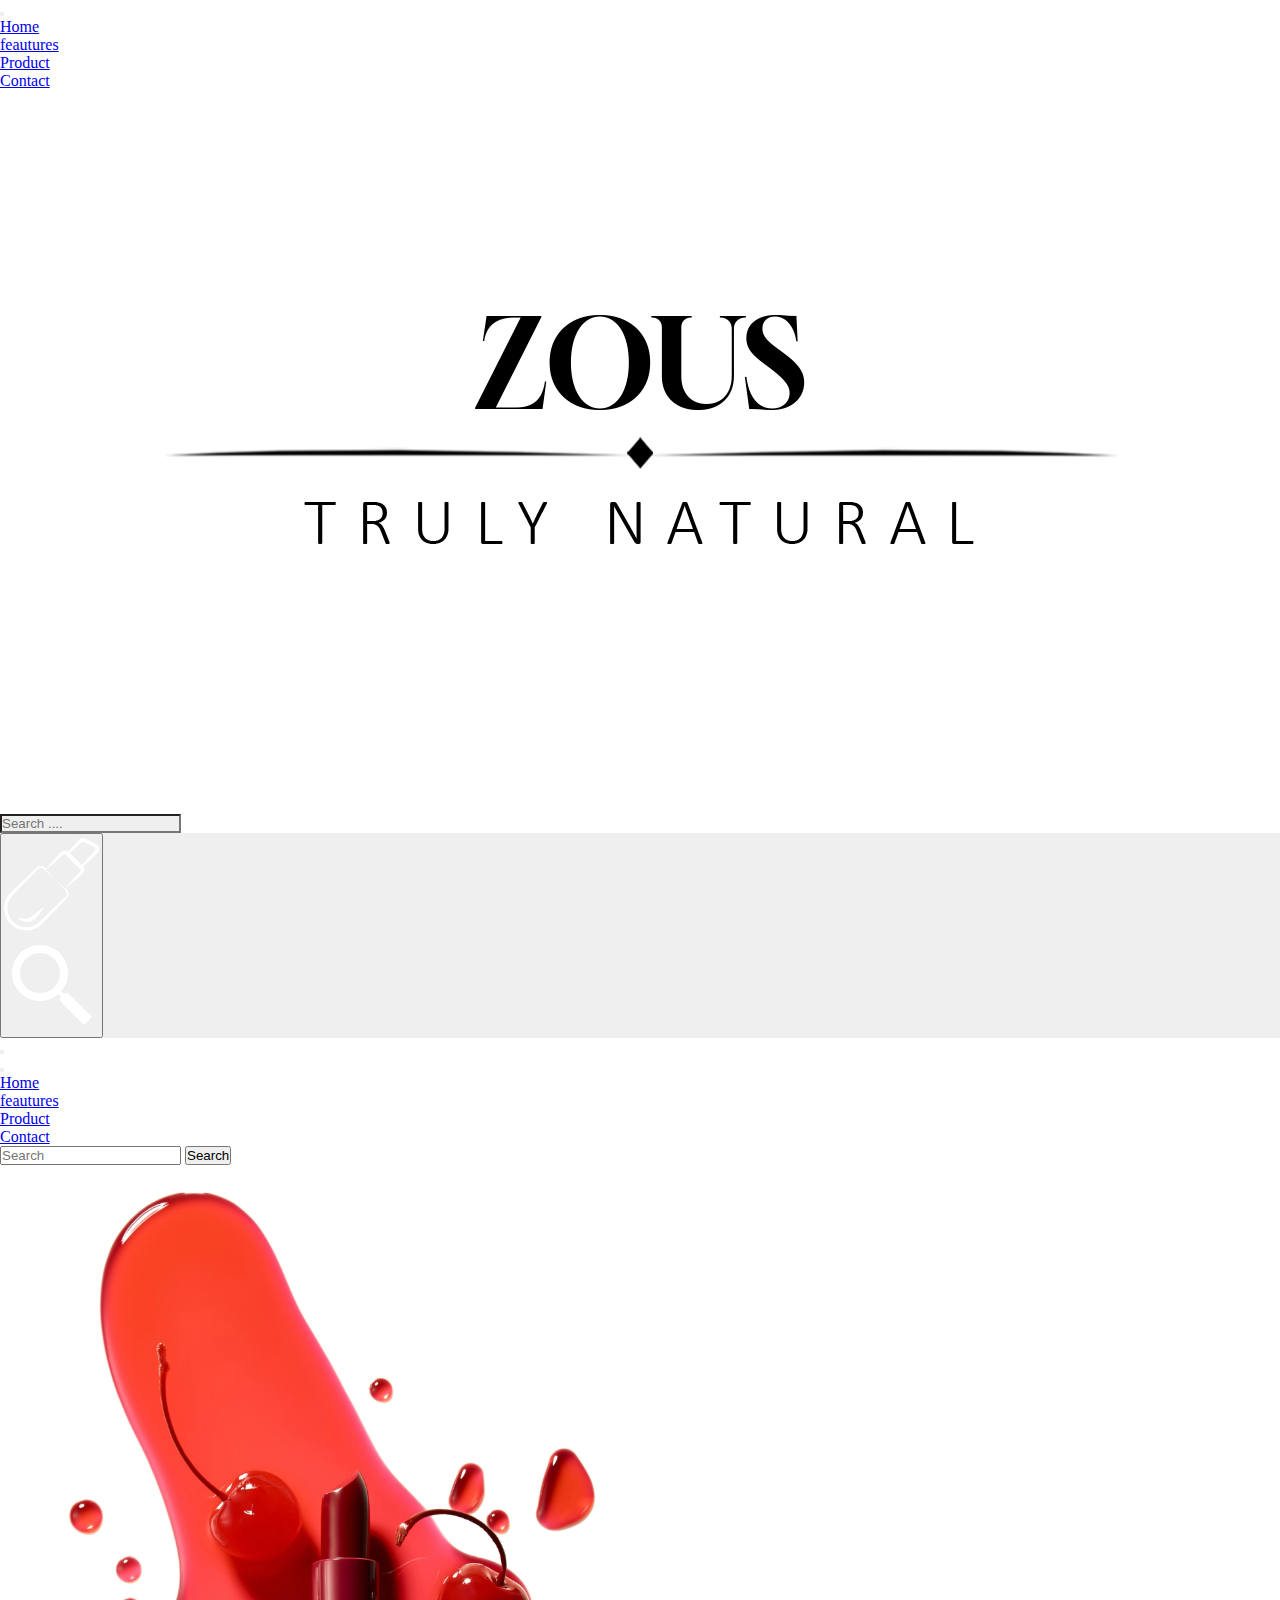
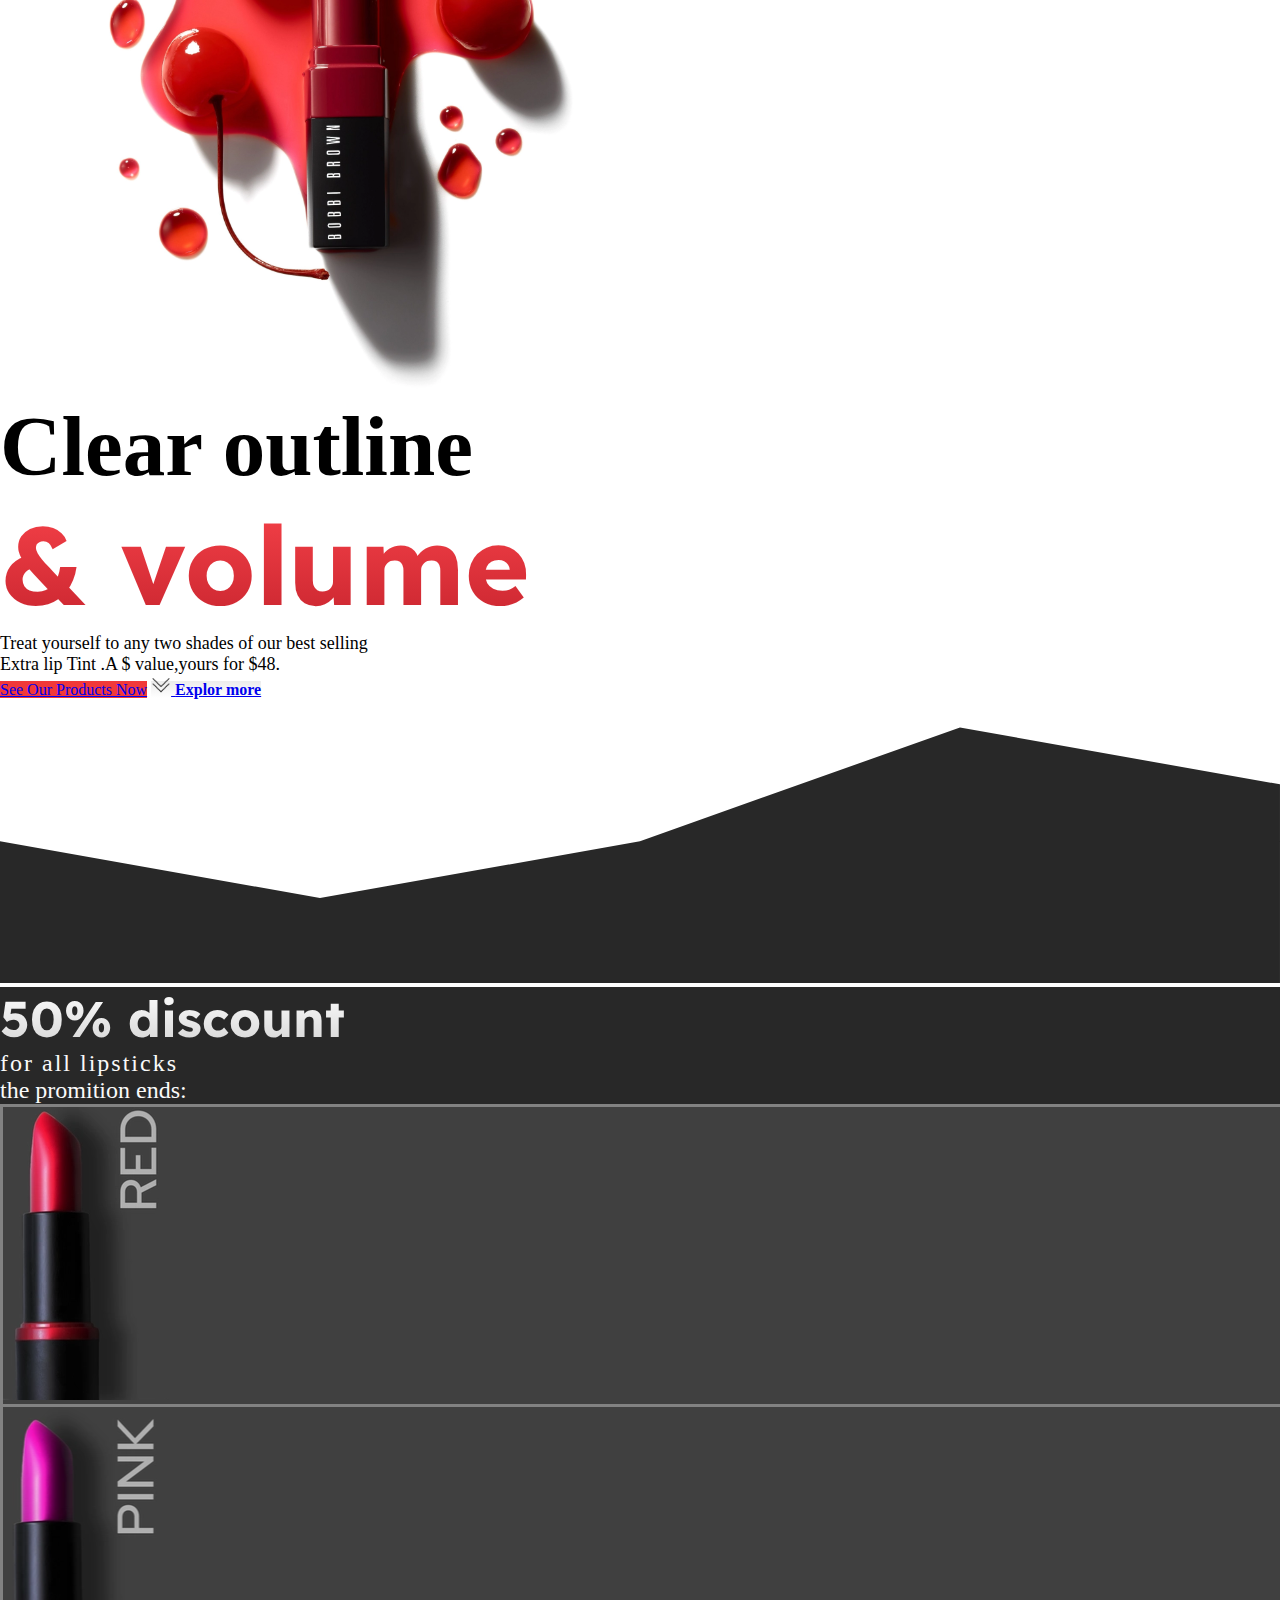
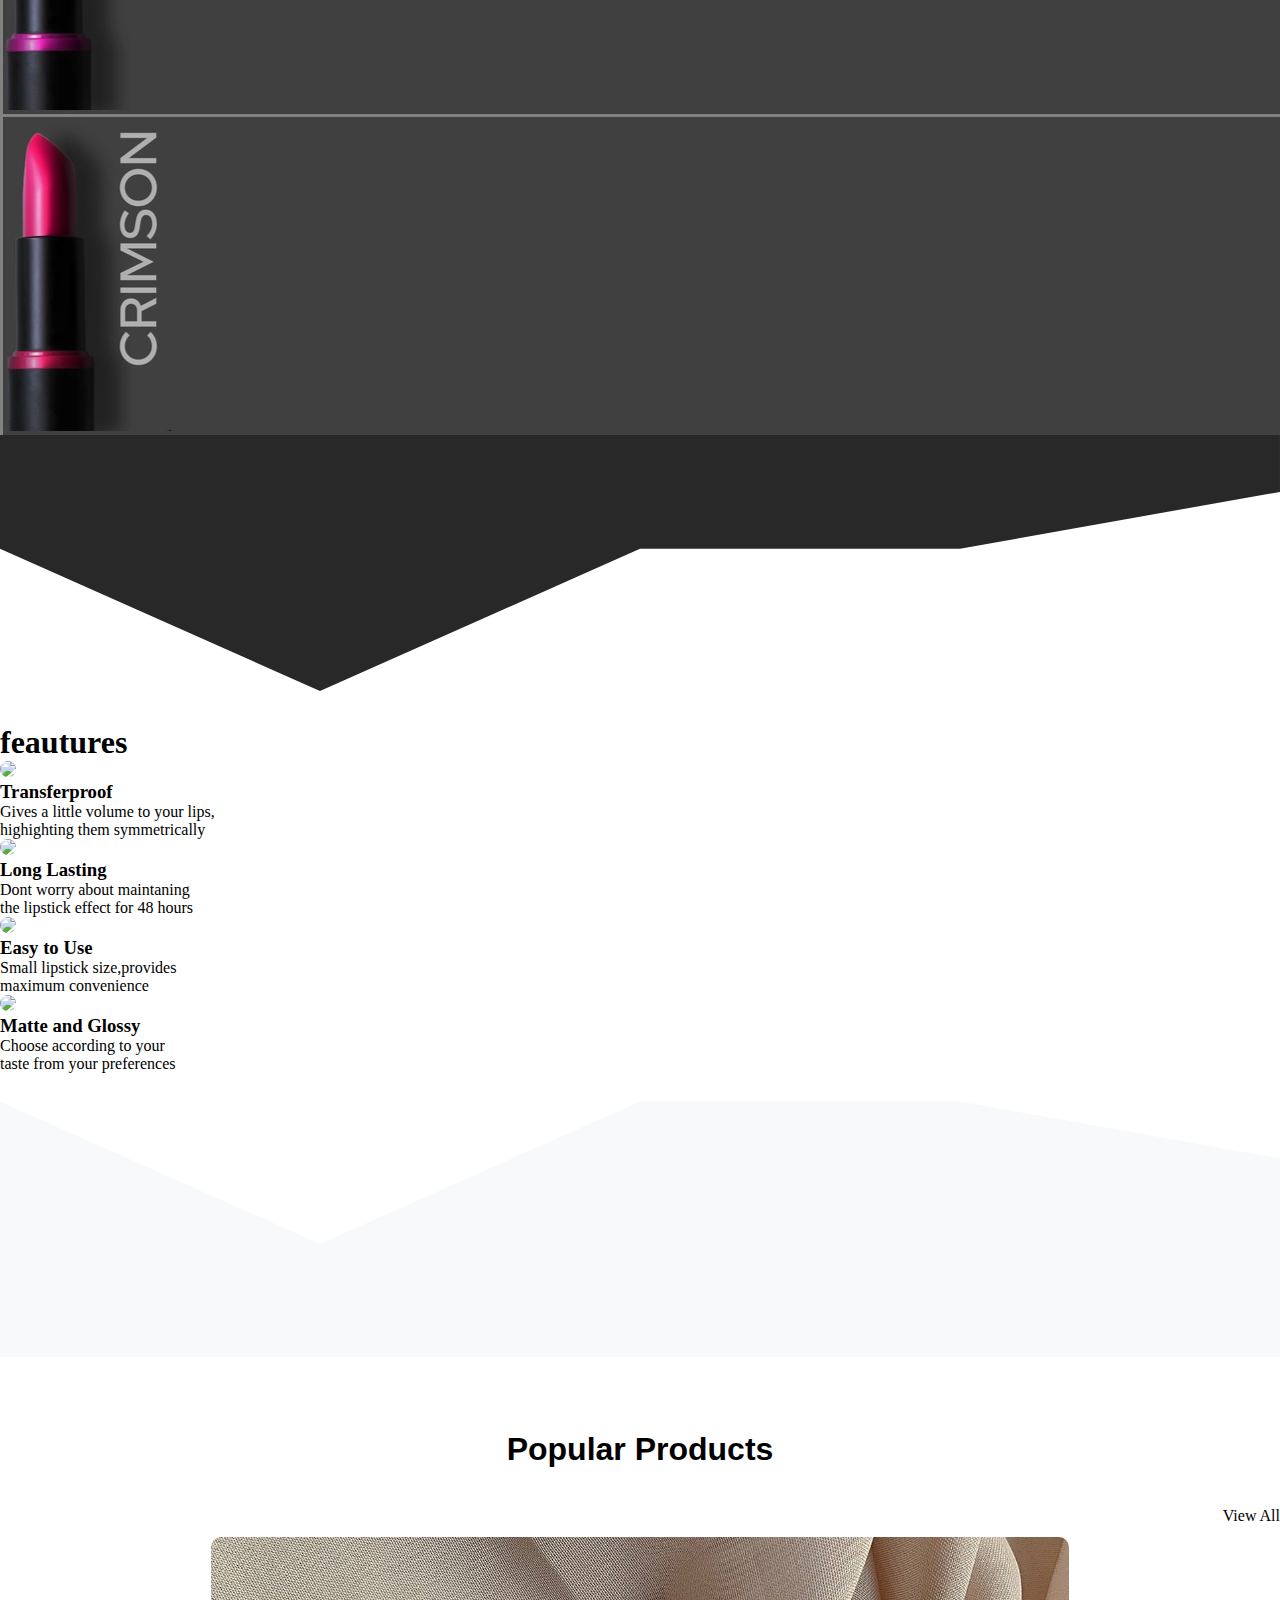
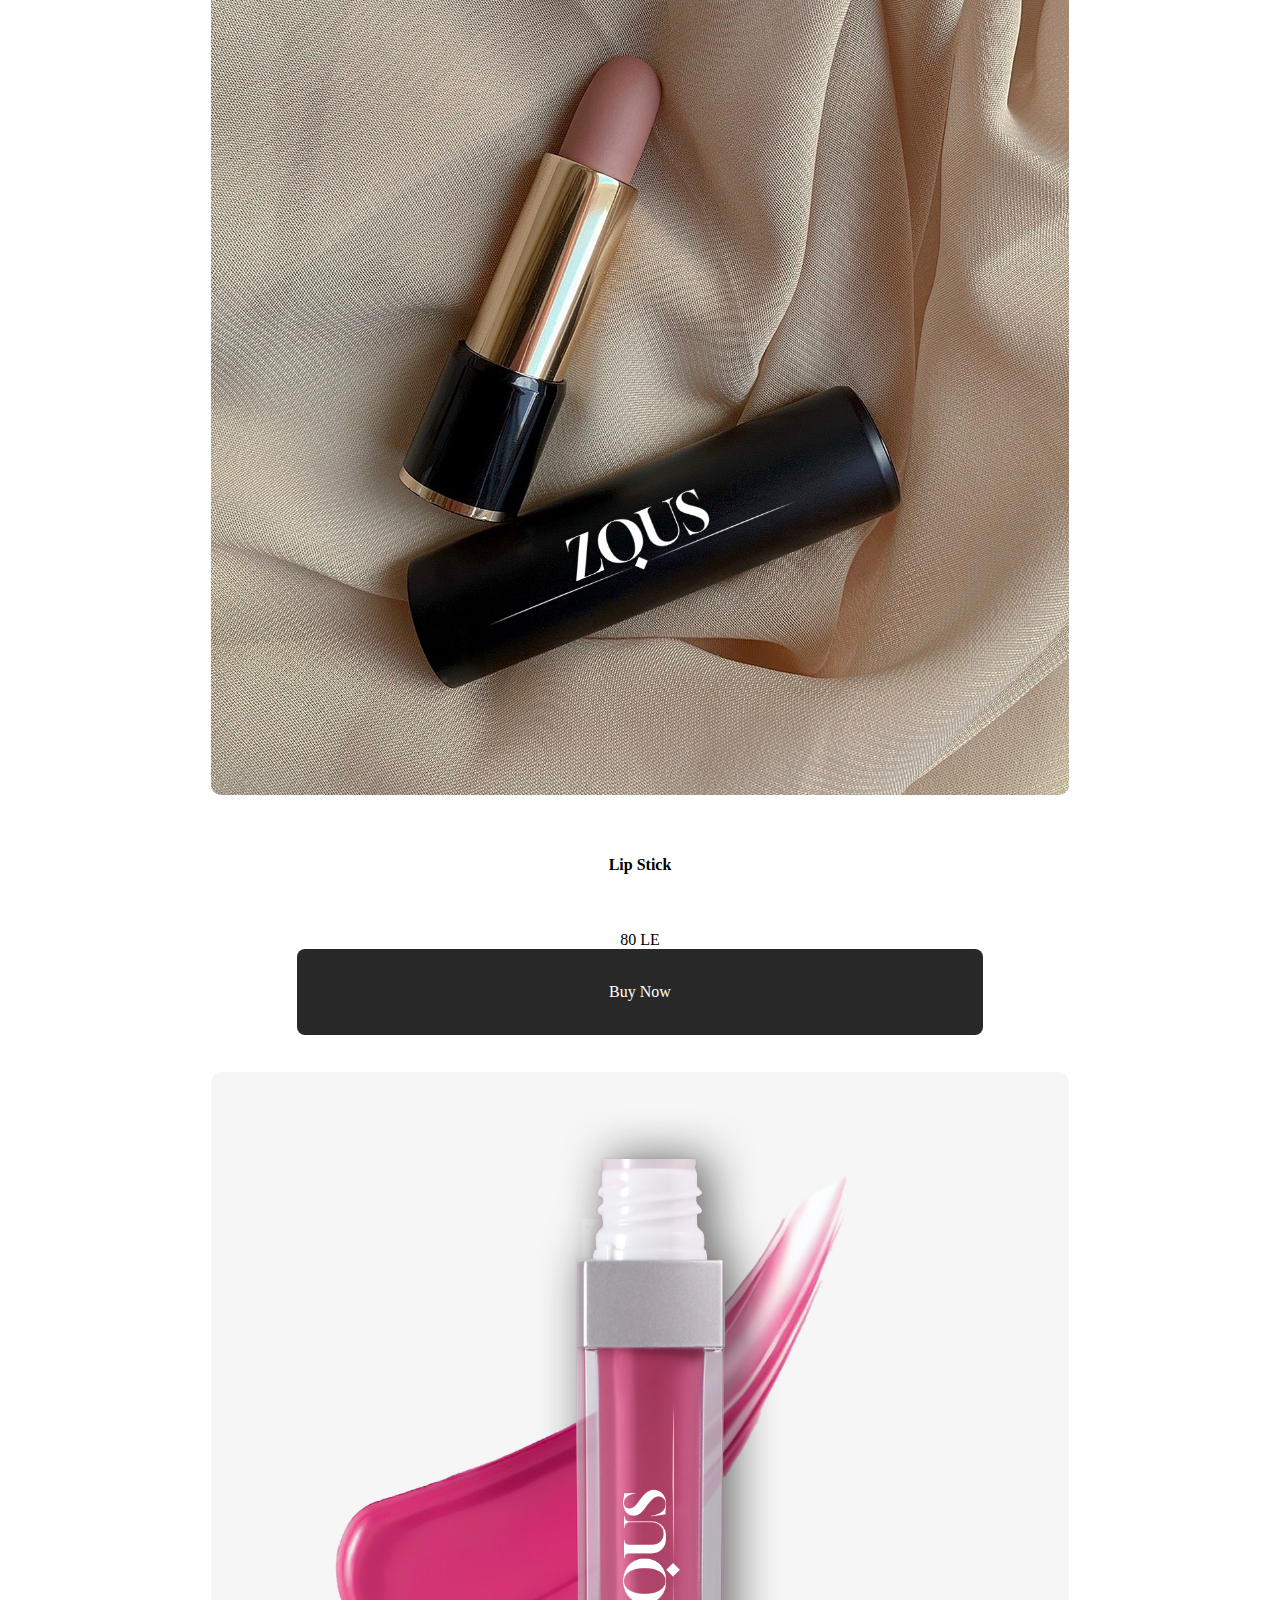
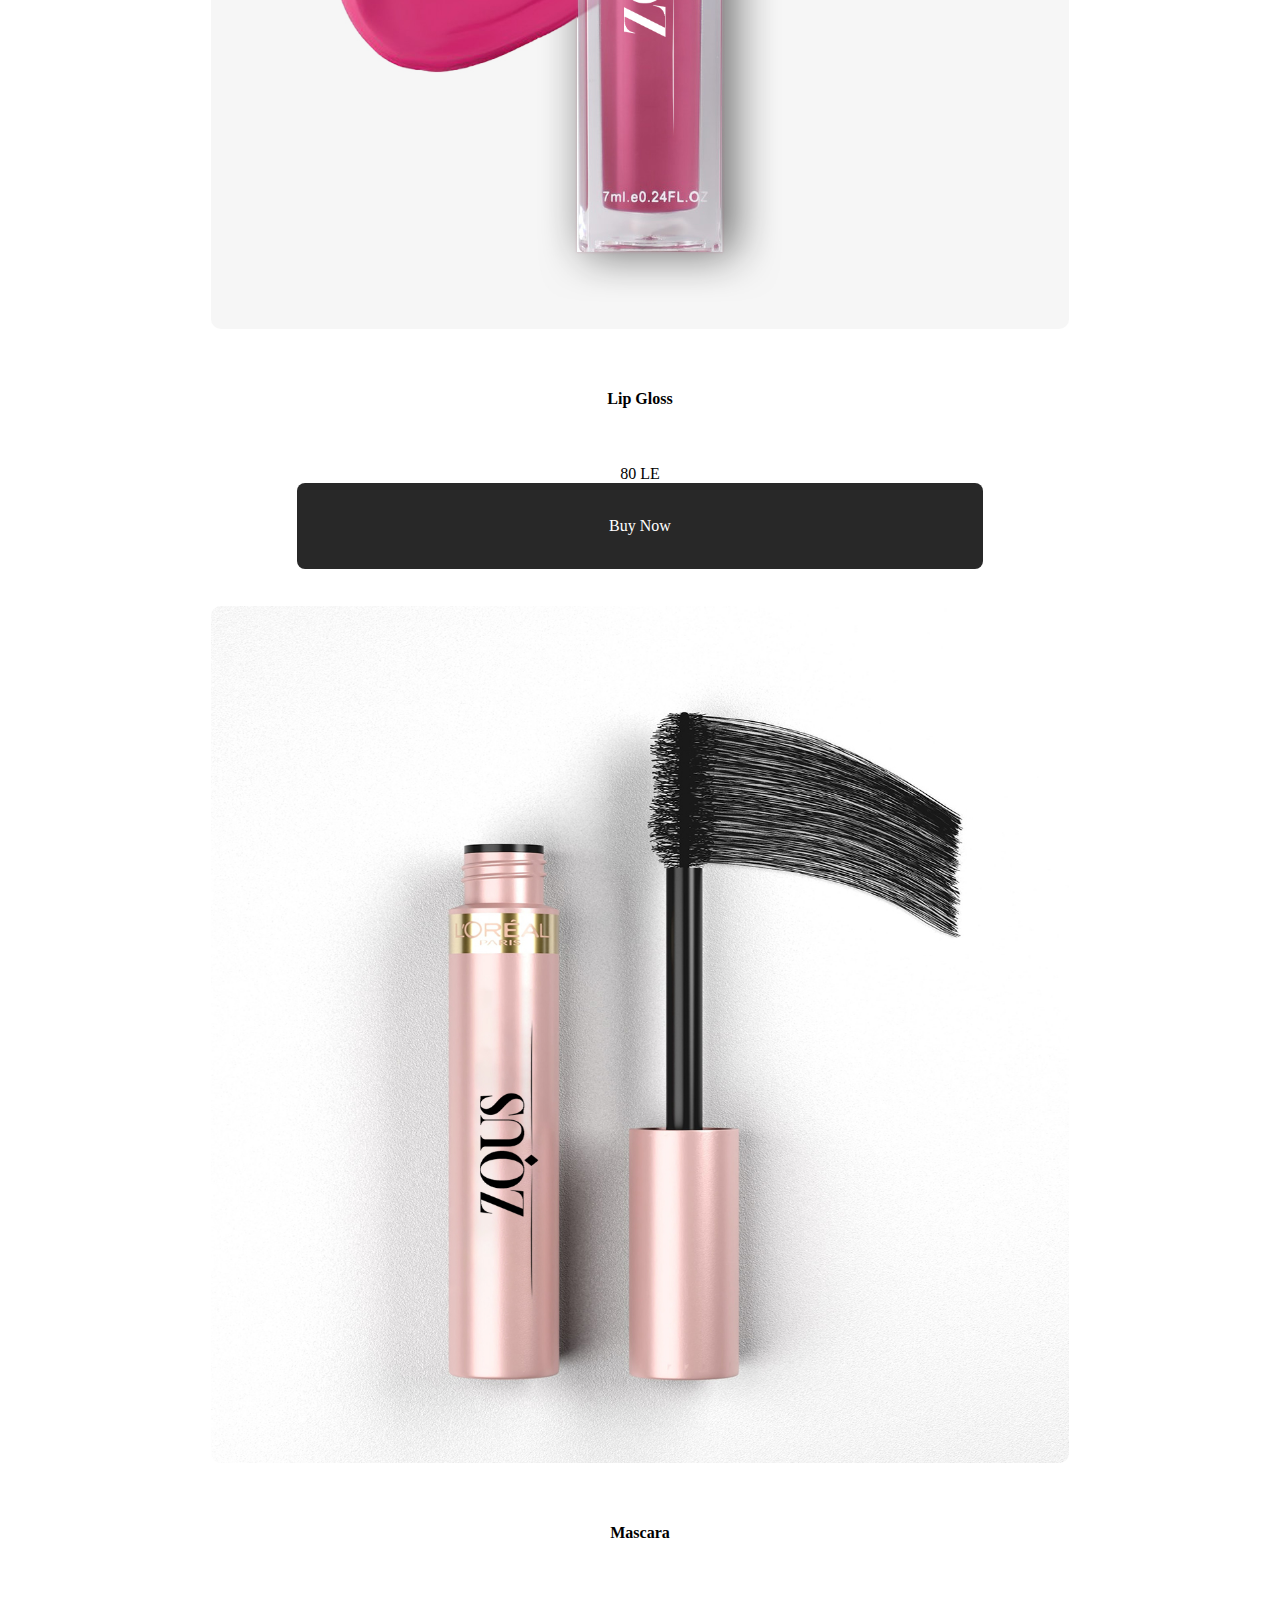
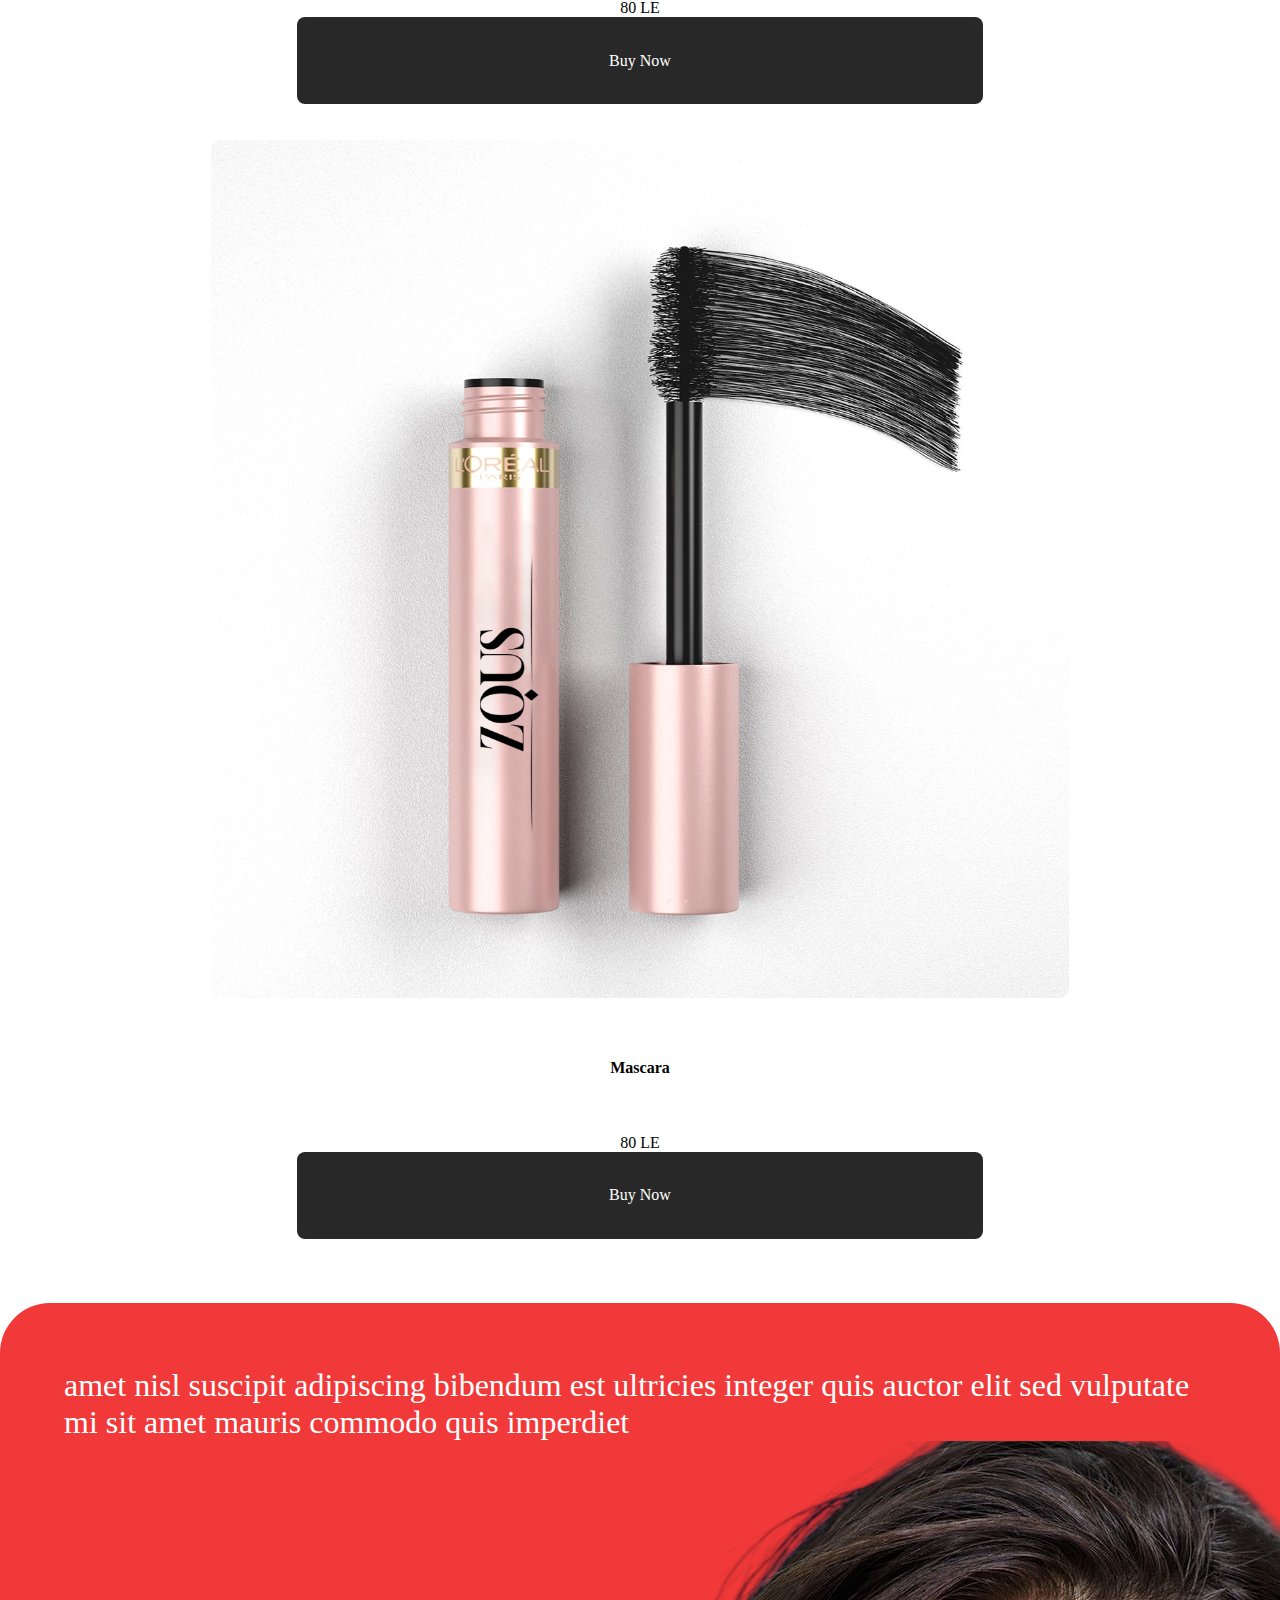
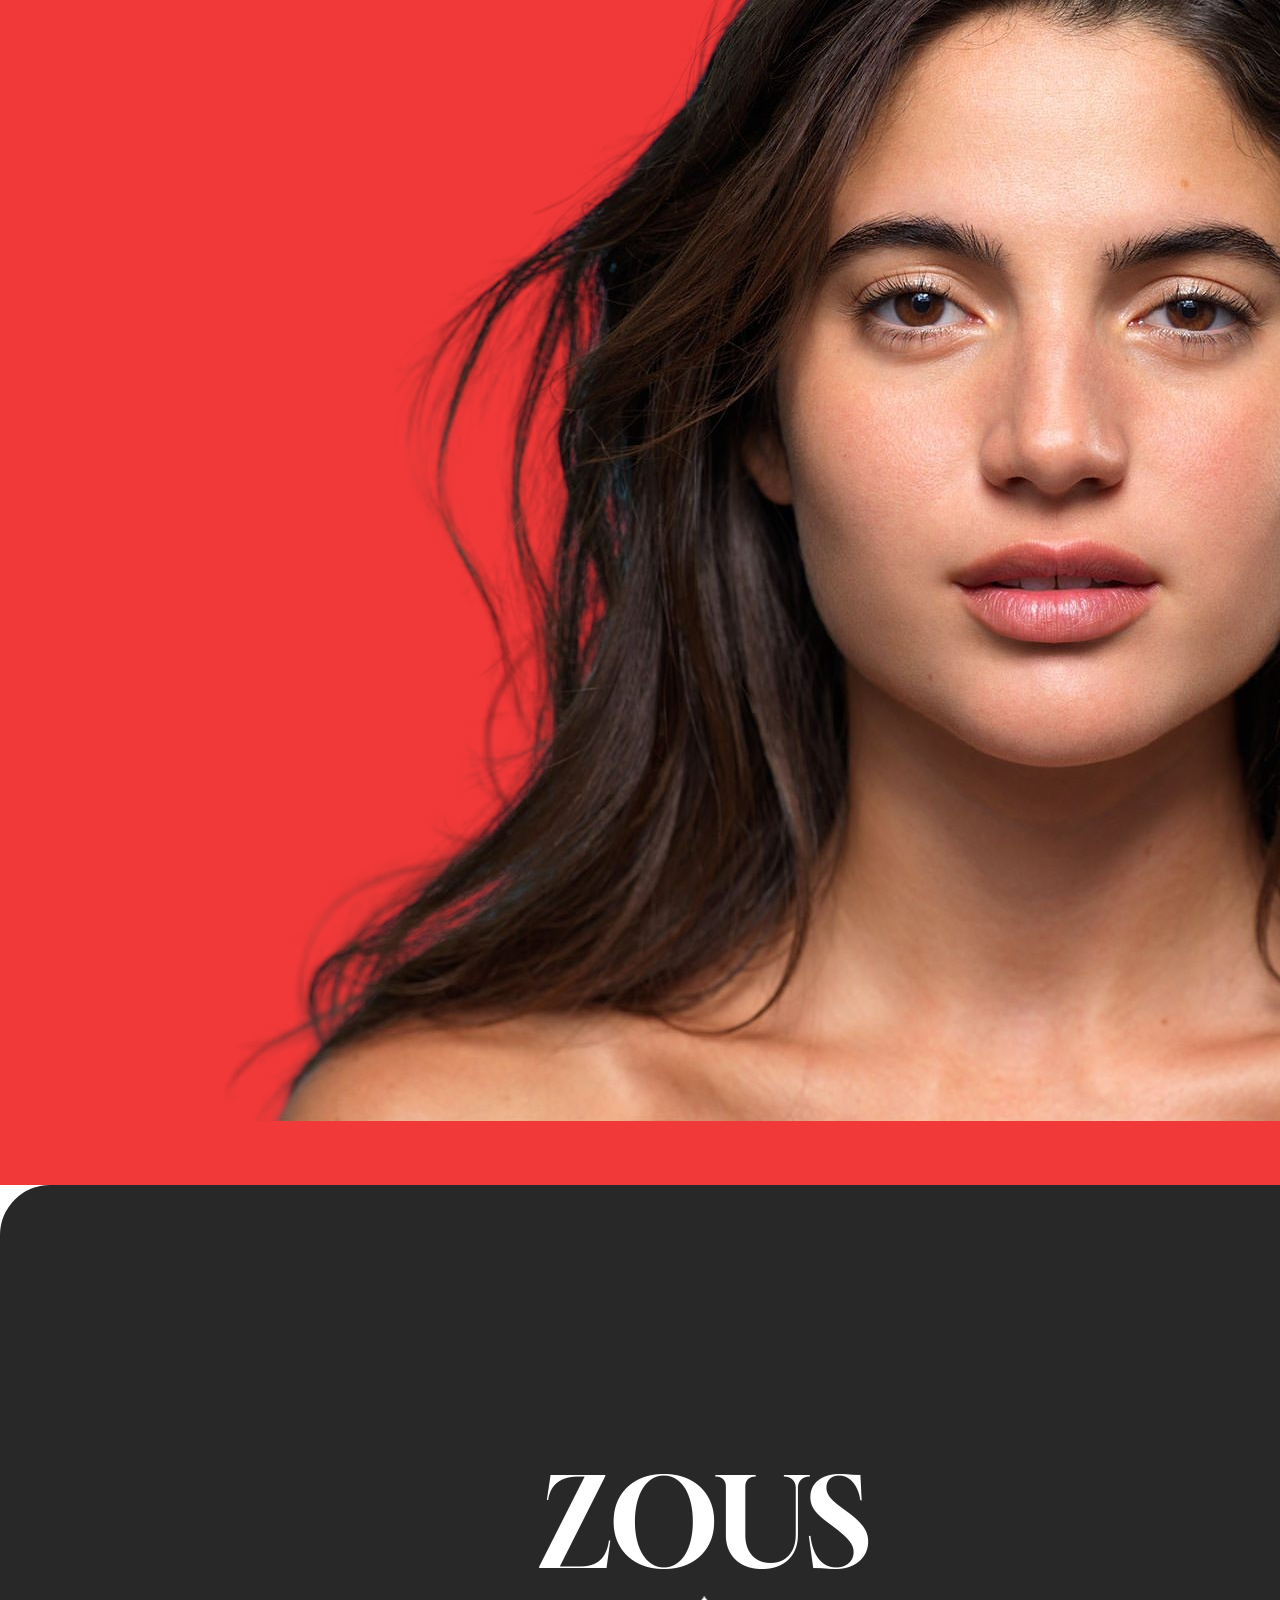
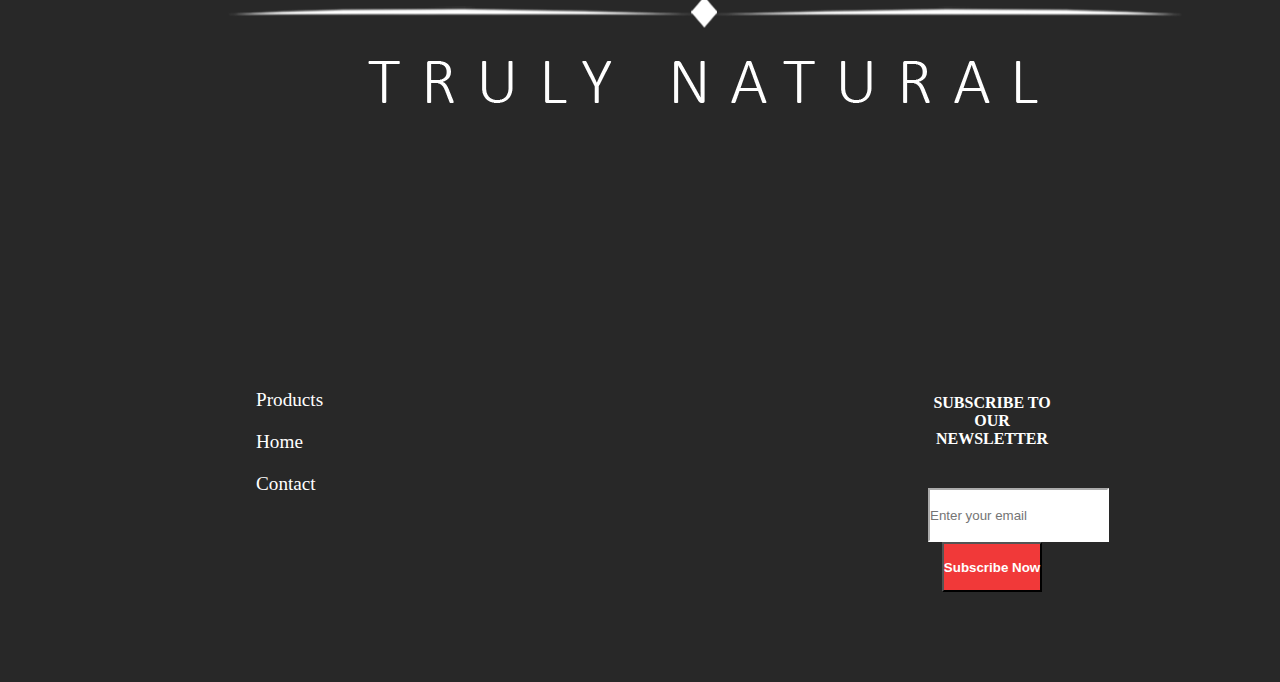
==== commit c38ab14f: "first commit" ====
--- a/view/index.html
+++ b/view/index.html
@@ -17,9 +17,6 @@
     </style>
     <link rel="stylesheet" href="../content/css/home.css">
     <link rel="stylesheet" href="../content/css/media_q.css">
-    <!-- =======================================================
-        * Author: Karen & Mario
-    ======================================================== -->
     <link rel="stylesheet" href="https://cdnjs.cloudflare.com/ajax/libs/font-awesome/6.4.0/css/all.min.css"
         integrity="sha512-iecdLmaskl7CVkqkXNQ/ZH/XLlvWZOJyj7Yy7tcenmpD1ypASozpmT/E0iPtmFIB46ZmdtAc9eNBvH0H/ZpiBw=="
         crossorigin="anonymous" referrerpolicy="no-referrer" />
@@ -34,19 +31,19 @@
                 aria-label="Toggle navigation">
                 <span class="navbar-toggler-icon"></span>
             </button>
-            <div class="collapse navbar-collapse justify-content-center" id="navbarSupportedContent">
+            <div class="collapse navbar-collapse justify-content-center py-4" id="navbarSupportedContent">
                 <ul class="navbar-nav col-5 fs-5 t-seconary d-flex justify-content-center mb-2 mb-lg-0">
                     <li class="nav-item m-lg-4 mt-lg-3 m-1">
                         <a class="nav-link active" aria-current="page" href="#">Home</a>
                     </li>
                     <li class="nav-item m-lg-4 mt-lg-3 m-1">
-                        <a class="nav-link" aria-current="page" href="#">Product</a>
+                        <a class="nav-link" aria-current="page" href="#f">feautures</a>
                     </li>
                     <li class="nav-item m-lg-4 mt-lg-3 m-1">
-                        <a class="nav-link" aria-current="page" href="#">Blog</a>
+                        <a class="nav-link" aria-current="page" href="#products">Product</a>
                     </li>
                     <li class="nav-item m-lg-4 mt-lg-3 m-1">
-                        <a class="nav-link" aria-current="page" href="#">Contact</a>
+                        <a class="nav-link" aria-current="page" href="#c">Contact</a>
                     </li>
                 </ul>
                 <div class="col-2 d-lg-flex d-none justify-content-center">
@@ -88,13 +85,14 @@
                             <a class="nav-link active" aria-current="page" href="#">Home</a>
                         </li>
                         <li class="nav-item">
-                            <a class="nav-link" aria-current="page" href="#">Product</a>
+                            <a class="nav-link" aria-current="page" href="#f">feautures</a>
                         </li>
                         <li class="nav-item">
-                            <a class="nav-link" aria-current="page" href="#">Blog</a>
+                            <a class="nav-link" aria-current="page" href="#products">Product</a>
                         </li>
+                        
                         <li class="nav-item">
-                            <a class="nav-link" aria-current="page" href="#">Contact</a>
+                            <a class="nav-link" aria-current="page" href="#c">Contact</a>
                         </li>
                     </ul>
                     <form class="d-flex mt-3" role="search">
@@ -120,8 +118,8 @@
                 <p class="ms-md-5 ms-0 my-3">Treat yourself to any two shades of our best selling<br> Extra lip Tint .A
                     $ value,yours for $48.</p>
                 <div class="ms-md-5 mt-5 ms-0">
-                    <a class="btn btn-dark border-0 col-4 rounded-4 btn_1 p-4 text-light" type="button" href="#">See
-                        Our Blog
+                    <a class="btn btn-dark border-0 col-4 rounded-4 btn_1 p-4 text-light" type="button" href="allproducts.html">See
+                        Our Products
                         Now</a>
                     <a class="btn btn-light border-0 col-4 ms-4 rounded-4 btn_2 p-4" type="button" href="#products">
                         <img src="../content/media/img/png/down_arrow.png" alt="down_arrow" width="20px" class="me-3">
@@ -160,22 +158,62 @@
                     </div>
                 </div>
             </div>
+            <svg xmlns="http://www.w3.org/2000/svg" viewBox="0 0 1440 320">
+                <path fill="#282828" fill-opacity="1" d="M0,128L360,288L720,128L1080,128L1440,64L1440,0L1080,0L720,0L360,0L0,0Z">
+                </path>
+            </svg>
         </div>
     </header>
     <!--! =============header end=================== -->
-    <!-- =======================================================
-        * Author: Karen & Mario
-    ======================================================== -->
-    <!-- =============product section start================== -->
-    <section id="products">
+    <section class="py-0 px-5" id="f">
+        <div class="d-flex flex-column text-center justify-content-center">
+            <h1 class="h1 pt-0 p-3 col-12 fw-bold">
+                feautures
+            </h1>
+        </div>
+            <div class="container mt-5">
+                <div class="row">
+                    <div class="col-sm-3 text-center">
+                        <img src="../content/media/img/png/lips_kiro_1.png" class="p-4 mx-5 col-5 img-kiro bg-danger">
+                        <h3 class="pt-3">Transferproof</h3>
+                        <p>Gives a little volume to your lips,
+                        </p>
+                        <p>highighting them symmetrically</p>
+                    </div>
+                    <div class="col-sm-3 text-center">
+                        <img src="../content/media/img/png/cold_kiro_2.png" class="p-4 col-5 img-kiro bg-danger">
+                        <h3 class="pt-3">Long Lasting</h3>
+                        <p>Dont worry about maintaning </p>
+                        <p>the lipstick effect for 48 hours</p>
+                    </div>
+                    <div class="col-sm-3 text-center">
+                        <img src="../content/media/img/png/lipstick_kiro_3.png"class="p-4 col-5 img-kiro bg-danger">
+                        <h3 class="pt-3">Easy to Use</h3>
+                        <p>Small lipstick size,provides</p>
+                        <p>maximum convenience</p>
+                    </div>
+                    <div class="col-sm-3 text-center">
+                        <img src="../content/media/img/png/lipstick_kiro_4.png" class="p-4 col-5 img-kiro bg-danger">
+                        <h3 class="pt-3">Matte and Glossy</h3>
+                        <p>Choose according to your </p>
+                        <p>taste from your preferences</p>
+                    </div>
+                </div>
+            </div>
+        </section>
+    <div class="container-fliud"><svg xmlns="http://www.w3.org/2000/svg" viewBox="0 0 1440 320">
+        <path fill="#F8F9FA" fill-opacity="1"
+            d="M0,32L360,192L720,32L1080,32L1440,96L1440,320L1080,320L720,320L360,320L0,320Z"></path>
+    </svg></div>
+    <section id="products" class="rounded-top-5 m-0 bg-light">
         <div class="container-fluid">
-            <div class="section-header">Popular Products</div>
-            <div class="view-all">
-                <a href="allproducts.html">View All <i class="fa-solid fa-arrow-right"></i></a>
+            <div class="section-header m-0">Popular Products</div>
+            <div class="view-all pb-3" >
+                <a href="allproducts.html">View All <i class="fa-solid fa-arrow-right pt-5 pe-5"></i></a>
             </div>
             <div class="popular-products">
                 <div class="row">
-                    <div class="product-card col">
+                    <div class="product-card col-lg-3 col-md-6 col-12 mx-0">
                         <div class="card-img">
                             <img src="../content/media/img/png/pexels-solodsha-7664873.jpg" alt="...">
                         </div>
@@ -185,7 +223,7 @@
                             <a href="#" class="card-btn">Buy Now</a>
                         </div>
                     </div>
-                    <div class="product-card col">
+                    <div class="product-card col-lg-3 col-md-6 col-12 mx-0">
                         <div class="card-img">
                             <img src="../content/media/img/png/pexels-lipglooszous.jpg" alt="...">
                         </div>
@@ -195,7 +233,7 @@
                             <a href="#" class="card-btn">Buy Now</a>
                         </div>
                     </div>
-                    <div class="product-card col">
+                    <div class="product-card col-lg-3 col-md-6 col-12 mx-0">
                         <div class="card-img">
                             <img src="../content/media/img/png/mascara.jpg" alt="...">
                         </div>
@@ -205,7 +243,7 @@
                             <a href="#" class="card-btn">Buy Now</a>
                         </div>
                     </div>
-                    <div class="product-card col">
+                    <div class="product-card col-lg-3 col-md-6 col-12 mx-0">
                         <div class="card-img">
                             <img src="../content/media/img/png/mascara.jpg" alt="...">
                         </div>
@@ -220,30 +258,27 @@
         </div>
     </section>
     <!-- =============product section end================== -->
-    <!-- =======================================================
-        * Author: Maria
-    ======================================================== -->
     <!-- =============footer section start================== -->
-    <footer>
-        <div class="container-fliud">
-            <div class="first-footer footer">
-                <div class="footer-qoute">
-                    <i class="fa-solid fa-quote-left" style="color: #ffffff;"></i>
+    <footer id="c">
+        <div class="container-fliud m-0 rounded-0 bg-#f13939">
+            <div class="first-footer m-0 row rounded-5 pb-0 footer">
+                <div class="footer-qoute p-5 col-md-6 col-12">
+                    <i class="fa-solid pt-5 fa-quote-left" style="color: #ffffff;"></i>
                     <p>amet nisl suscipit adipiscing bibendum est ultricies integer quis auctor elit sed vulputate mi
                         sit amet mauris commodo quis imperdiet</p>
                 </div>
-                <img src="../content/media/img/png/model-bg.png" alt="model-image">
-            </div>
-            <div class="second-footer footer">
-                <img src="../content/media/img/logo/white-logo.png" alt="zous-logo">
-                <div class="footer-links">
+                <img src="../content/media/img/png/model-bg.png" alt="model-image" class=" col-md-6 col-12">
+            </div>
+            <div class="second-footer row m-0 footer">
+                <img src="../content/media/img/logo/white-logo.png" alt="zous-logo" class="col-md-4 m-0 col-6">
+                <div class="footer-links" class="col-md-4 m-0 col-6">
                     <a href="allproducts.html">Products</a>
                     <a href="#">Home</a>
                     <a href="">Contact</a>
                 </div>
-                <div class="content">
+                <div class="col-md-4 m-0 col-12 content">
                     <h2>SUBSCRIBE TO OUR NEWSLETTER</h2>
-                    <div class="input-group">
+                    <div class="input-group col-12" >
                         <input type="email" class="form-control" placeholder="Enter your email">
                         <span class="input-group-btn">
                             <button class="btn" type="submit">Subscribe Now</button>
@@ -253,6 +288,7 @@
             </div>
         </div>
     </footer>
+    <!-- =============footer section end================== -->
     <script src="https://cdn.jsdelivr.net/npm/bootstrap@5.3.0-alpha1/dist/js/bootstrap.bundle.min.js"
         integrity="sha384-w76AqPfDkMBDXo30jS1Sgez6pr3x5MlQ1ZAGC+nuZB+EYdgRZgiwxhTBTkF7CXvN"
         crossorigin="anonymous"></script>
--- a/content/css/home.css
+++ b/content/css/home.css
@@ -24,10 +24,12 @@
 @keyframes nav_animation {
     from {
         background-color: transparent;
+        padding: 20px ;
     }
 
     to {
         background-color: #ffffffbe;
+        padding: 0;
     }
 }
 
@@ -36,6 +38,7 @@
     margin: 0px !important;
     animation-name: nav_animation;
     animation-duration: 2s;
+    padding: 0px !important;
 }
 
 /*! ==================navbar================ */
@@ -121,15 +124,7 @@
 }
 
 /*! =================header=============== */
-/*=======================================================
-  * Author: Michael khalaf
-========================================================*/
-
-/*=======================================================
-  * Author: Karen & Mario
-========================================================*/
-/*! =================Products=============== */
-
+/* =================Products=============== */
 .popular-products{
     width: 95%;
     margin: auto;
@@ -139,7 +134,7 @@
     position: relative;
     margin-bottom: 20px;
 }
-  
+
 .view-all a {
     color: #000;
     text-decoration: none;
@@ -191,13 +186,7 @@
 }
 /*! =================Products=============== */
 
-/*=======================================================
-  * Author: Karen & Mario
-========================================================*/
-
-/*=======================================================
-  * Author: Maria
-========================================================*/
+/* =================Footer=============== */
 footer{
     margin: 5% 0;
     height: 100%;
@@ -219,15 +208,6 @@
     background-color: #f13939;
 }
 
-.first-footer img{
-    flex-basis: 50%;
-    width: 50%;
-}
-
-.footer-qoute{
-    margin-top: 7%;
-    flex-basis: 50%;
-}
 
 .footer-qoute i{
     font-size: 2rem;
@@ -243,12 +223,6 @@
 .second-footer{
     position: absolute;
     background-color: #282828;
-    transform: translateY(-25%);
-}
-
-.second-footer img{
-    flex-basis: 10%;
-    width: 20%;
 }
 
 .footer-links{
@@ -267,7 +241,6 @@
 }
 
 .content {
-    flex-basis: 35%;
     width: 10%;
     margin: 2% auto;
     text-align: center;
@@ -294,5 +267,14 @@
     color: #fff;
     font-weight:600;
 }
-
-
+/*! =================Footer=============== */
+
+.img-kiro{
+    border-radius: 50%;
+}
+.bg-#f13939{
+    background-color: #f13939;
+}
+/*=======================================================
+  * Author: Michael khalaf
+========================================================*/